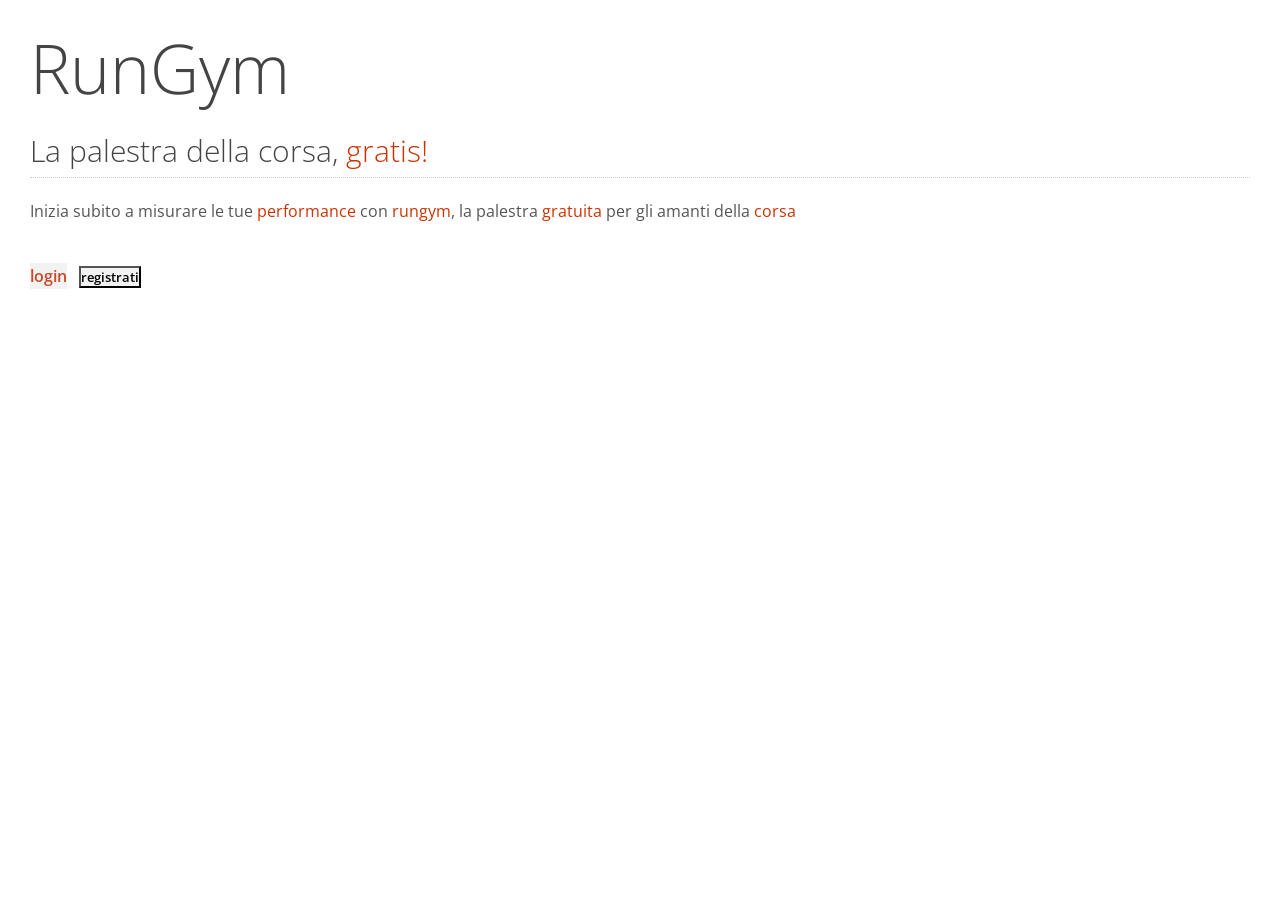
==== source/index.gumby.html @ 916db1a4 "twitter bootstrap mod" ====
<!DOCTYPE html>
<html>
<head>

    <meta charset="utf-8">
    <meta name="viewport" content="width=device-width, initial-scale=1">
    <meta name="keywords" content="rungym, run, allenamento, corsa, training" />
    <meta name="description" content="rungym, your personal trainer" />
    <meta name="author" content="Alessandro De Marchi - ademarchi74@gmail.com" />

    <!-- css ext -->
    <link rel="stylesheet" href="css/ext/gumby.css" type="text/css" />

    <!-- css run -->
    <link rel="stylesheet" href="css/run/style.css" type="text/css"  />

    <!-- maps -->
    <script type="text/javascript" src="http://maps.google.com/maps/api/js?key=AIzaSyCiooBxqdUwWNnhfkHtp7u_B-ehwoyNa6o&sensor=true&libraries=drawing"></script>

    <!-- js library -->
    <script type="text/javascript" src="js/lib/jquery-1.9.1.min.js"></script>
    <script type="text/javascript" src="js/lib/underscore-1.4.4.min.js"></script>
    <script type="text/javascript" src="js/lib/backbone-1.0.0.min.js"></script>
    <script type="text/javascript" src="js/lib/js-model.min.js"></script>
    <script type="text/javascript" src="js/lib/modernizr-2.6.2.min.js"></script>
    <script type="text/javascript" src="js/lib/gumby.min.js"></script>
    <script type="text/javascript" src="js/lib/jquery.validate.min.js"></script>

    <!-- js app -->
    <script type="text/javascript" src="js/app.js"></script>
    <!-- router -->
    <script type="text/javascript" src="js/routers/app.routers.router.js"></script>
    <!-- model -->
    <script type="text/javascript" src="js/models/app.models.user.js"></script>
    <script type="text/javascript" src="js/models/app.models.training.js"></script>
    <script type="text/javascript" src="js/models/app.models.activities.js"></script>
    <!-- view -->
    <script type="text/javascript" src="js/views/app.views.index.js"></script>
    <script type="text/javascript" src="js/views/app.views.login.js"></script>
    <script type="text/javascript" src="js/views/app.views.registration.js"></script>
    <script type="text/javascript" src="js/views/app.views.profile.js"></script>
    <script type="text/javascript" src="js/views/app.views.dashboard.js"></script>
    <script type="text/javascript" src="js/views/app.views.activity.js"></script>
    <script type="text/javascript" src="js/views/app.views.training.js"></script>
    <script type="text/javascript" src="js/views/app.views.send.js"></script>

    <title> rungym - la palestra della corsa </title>

</head>

<body>
    <div id="body">
        <div id="content">
    </div>
    <script type="text/javascript">
        $(function() {
            app.utils.init();
        });
    </script>
</body>
</html>
---- source/css/ext/gumby.css ----
@charset "UTF-8";
@import url(http://fonts.googleapis.com/css?family=Open+Sans:400,300,600,700);
/*
* Gumby Framework Version 2.0
* ---------------------------
* Follow @gumbycss on twitter and spread the love.
* We worked super hard on making this awesome and released it to the web.
* All we ask is you leave this intact. #gumbyisawesome
*
* http://www.gumbyframework.com/
*/
html, body, div, span, applet, object, iframe, h1, h2, h3, h4, h5, h6, p, blockquote, pre, a, abbr, acronym, address, big, cite, code, del, dfn, em, img, ins, kbd, q, s, samp, small, strike, strong, sub, sup, tt, var, b, u, i, center, dl, dt, dd, ol, ul, li, fieldset, form, label, legend, table, caption, tbody, tfoot, thead, tr, th, td, article, aside, canvas, details, embed, figure, figcaption, footer, header, hgroup, menu, nav, output, ruby, section, summary, time, mark, audio, video { margin: 0; padding: 0; border: 0; font: inherit; font-size: 100%; vertical-align: baseline; }

html { line-height: 1; }

ol, ul { list-style: none; }

table { border-collapse: collapse; border-spacing: 0; }

caption, th, td { text-align: left; font-weight: normal; vertical-align: middle; }

q, blockquote { quotes: none; }
q:before, q:after, blockquote:before, blockquote:after { content: ""; content: none; }

a img { border: none; }

article, aside, details, figcaption, figure, footer, header, hgroup, menu, nav, section, summary { display: block; }

* html { font-size: 100%; }

html { font-size: 16px; line-height: 1.625em; }

html * { -webkit-box-sizing: border-box; -moz-box-sizing: border-box; box-sizing: border-box; }

body { background: white; font-family: "Open Sans"; font-weight: 400; color: #555555; position: relative; -webkit-font-smoothing: antialiased; }

.ie9 { font-family: "Open Sans"; }
.ie9 * { font-family: "Open Sans"; }

.hide { display: none; }

.hide.active, .show { display: block; }

.fixed { position: fixed; }
@media only screen and (max-width: 768px) { .fixed { position: relative !important; } }

/* Fonts */
@font-face { font-family: "entypo"; font-style: normal; font-weight: 400; src: url(../fonts/icons/entypo.eot); src: url("../fonts/icons/entypo.eot?#iefix") format("ie9-skip-eot"), url("../fonts/icons/entypo.woff") format("woff"), url("../fonts/icons/entypo.ttf") format("truetype"); }

h1, h2, h3, h4, h5, h6 { font-family: "Open Sans"; font-weight: 300; color: #444444; text-rendering: optimizelegibility; padding-top: 0.273em; line-height: 1.15538em; padding-bottom: 0.273em; }
h1 a, h2 a, h3 a, h4 a, h5 a, h6 a { color: #d04526; }

@media only screen and (max-width: 767px) { h1, h2, h3, h4, h5, h6 { word-wrap: break-word; } }
h1 { font-size: 68px; font-size: 4.25rem; }
h1.xlarge { font-size: 110px; font-size: 6.875rem; }
h1.xxlarge { font-size: 126px; font-size: 7.875rem; }
h1.absurd { font-size: 177px; font-size: 11.0625rem; }

h2 { font-size: 42px; font-size: 2.625rem; }

h3 { font-size: 30px; font-size: 1.875rem; }

h4 { font-size: 26px; font-size: 1.625rem; }

h5 { font-size: 18px; font-size: 1.125rem; }

h6 { font-size: 16px; font-size: 1rem; }

@media only screen and (max-width: 767px) { h1 { font-size: 42px; font-size: 2.625rem; }
  h2 { font-size: 36px; font-size: 2.25rem; } }
.subhead { color: #777; font-weight: normal; margin-bottom: 20px; }

/*=====================================================  	Links & Paragraph styles 	 	======================================================*/
p { font-family: "Open Sans"; font-weight: 400; font-size: 16px; font-size: 1rem; margin-bottom: 13px; line-height: 1.625em; }
p.lead { font-size: 20px; font-size: 1.25rem; margin-bottom: 18px; }
@media only screen and (max-width: 768px) { p { font-size: 17.6px; font-size: 1.1rem; line-height: 1.625em; } }

a { color: #d04526; text-decoration: none; outline: 0; line-height: inherit; }
a:hover { color: #c03d20; }

/*=====================================================
 	Lists 	 ======================================================*/
ul, ol { margin-bottom: 0.273em; }

ul { list-style: none outside; }

ol { list-style: decimal; margin-left: 30px; }

ul.square, ul.circle, ul.disc { margin-left: 25px; }
ul.square { list-style: square outside; }
ul.circle { list-style: circle outside; }
ul.disc { list-style: disc outside; }
ul ul { margin: 4px 0 5px 25px; }

ol ol { margin: 4px 0 5px 30px; }

li { padding-bottom: 0.273em; }

ul.large li { line-height: 21px; }

dl dt { font-weight: bold; font-size: 16px; font-size: 1rem; }

@media only screen and (max-width: 768px) { ul, ol, dl, p { text-align: left; } }
/* Mobile */
em { font-style: italic; line-height: inherit; }

strong { font-weight: 700; line-height: inherit; }

small { font-size: 56.4%; line-height: inherit; }

h1 small, h2 small, h3 small, h4 small, h5 small { color: #777; }

/*	Blockquotes  */
blockquote { line-height: 20px; color: #777; margin: 0 0 18px; padding: 9px 20px 0 19px; border-left: 5px solid #cccccc; }
blockquote p { line-height: 20px; color: #777; }
blockquote cite { display: block; font-size: 12px; font-size: 1.2rem; color: #555555; }
blockquote cite:before { content: "\2014 \0020"; }
blockquote cite a { color: #555555; }
blockquote cite a:visited { color: #555555; }

hr { border: 1px solid #cccccc; clear: both; margin: 16px 0 18px; height: 0; }

abbr, acronym { text-transform: uppercase; font-size: 90%; color: #222; border-bottom: 1px solid #cccccc; cursor: help; }

abbr { text-transform: none; }

/**
	 * Print styles.  Inlined to avoid required HTTP connection: www.phpied.com/delay-loading-your-print-css/ Credit to Paul Irish and HTML5 Boilerplate (html5boilerplate.com) */
@media print { * { background: transparent !important; color: black !important; text-shadow: none !important; filter: none !important; -ms-filter: none !important; }
  /* Black prints faster: sanbeiji.com/archives/953 */
  p a { color: #555555 !important; text-decoration: underline; }
  p a:visited { color: #555555 !important; text-decoration: underline; }
  p a[href]:after { content: " (" attr(href) ")"; }
  abbr[title]:after { content: " (" attr(title) ")"; }
  .ir a:after { content: ""; }
  a[href^="javascript:"]:after, a[href^="#"]:after { content: ""; }
  /* Don't show links for images, or javascript/internal links */
  pre, blockquote { border: 1px solid #999999; page-break-inside: avoid; }
  thead { display: table-header-group; }
  /* css-discuss.incutio.com/wiki/Printing_Tables */
  tr, img { page-break-inside: avoid; }
  @page { margin: 0.5cm; }
  p, h2, h3 { orphans: 3; widows: 3; }
  h2, h3 { page-break-after: avoid; } }
/*=================================================

	+++ LE GRID +++
	A Responsive Grid -- Gumby defaults to a standard 960 grid,
	but you can change it to whatever you'd like.
 ==================================================*/
.container { padding: 0px 20px; }

.row { width: 100%; max-width: 940px; min-width: 320px; margin: 0 auto; }
.row .row { min-width: 0px; }

/* To fix the grid into a different size, set max-width to your desired width */
.column, .columns { margin-left: 2.12766%; float: left; min-height: 1px; position: relative; -webkit-box-sizing: border-box; -moz-box-sizing: border-box; box-sizing: border-box; }

.column:first-child, .columns:first-child, .alpha { margin-left: 0px; }

.column.omega, .columns.omega { float: right; }

/* Column Classes */
.row .one.column, .row .one.columns, .sixteen.colgrid .row .one.columns { width: 6.38298%; }
.row .two.columns { width: 14.89362%; }
.row .three.columns { width: 23.40426%; }
.row .four.columns { width: 31.91489%; }
.row .five.columns { width: 40.42553%; }
.row .six.columns { width: 48.93617%; }
.row .seven.columns { width: 57.44681%; }
.row .eight.columns { width: 65.95745%; }
.row .nine.columns { width: 74.46809%; }
.row .ten.columns { width: 82.97872%; }
.row .eleven.columns { width: 91.48936%; }
.row .twelve.columns { width: 100%; }

/* Push Classes */
.row .push_one { margin-left: 10.6383%; }
.row .push_one:first-child { margin-left: 8.51064%; }
.row .push_two { margin-left: 19.14894%; }
.row .push_two:first-child { margin-left: 17.02128%; }
.row .push_three { margin-left: 27.65957%; }
.row .push_three:first-child { margin-left: 25.53191%; }
.row .push_four { margin-left: 36.17021%; }
.row .push_four:first-child { margin-left: 34.04255%; }
.row .push_five { margin-left: 44.68085%; }
.row .push_five:first-child { margin-left: 42.55319%; }
.row .push_six { margin-left: 53.19149%; }
.row .push_six:first-child { margin-left: 51.06383%; }
.row .push_seven { margin-left: 61.70213%; }
.row .push_seven:first-child { margin-left: 59.57447%; }
.row .push_eight { margin-left: 70.21277%; }
.row .push_eight:first-child { margin-left: 68.08511%; }
.row .push_nine { margin-left: 78.7234%; }
.row .push_nine:first-child { margin-left: 76.59574%; }
.row .push_ten { margin-left: 87.23404%; }
.row .push_ten:first-child { margin-left: 85.10638%; }
.row .push_eleven { margin-left: 95.74468%; }
.row .push_eleven:first-child { margin-left: 93.61702%; }

/* Centered Classes */
.row .one.centered { margin-left: 46.80851%; }
.row .two.centered { margin-left: 42.55319%; }
.row .three.centered { margin-left: 38.29787%; }
.row .four.centered { margin-left: 34.04255%; }
.row .five.centered { margin-left: 29.78723%; }
.row .six.centered { margin-left: 25.53191%; }
.row .seven.centered { margin-left: 21.2766%; }
.row .eight.centered { margin-left: 17.02128%; }
.row .nine.centered { margin-left: 12.76596%; }
.row .ten.centered { margin-left: 8.51064%; }
.row .eleven.centered { margin-left: 4.25532%; }

/* Hybrid Grid Columns */
.sixteen.colgrid .row .one.column, .sixteen.colgrid .row .one.columns { width: 4.25532%; }
.sixteen.colgrid .row .two.columns { width: 10.6383%; }
.sixteen.colgrid .row .three.columns { width: 17.02128%; }
.sixteen.colgrid .row .four.columns { width: 23.40426%; }
.sixteen.colgrid .row .five.columns { width: 29.78723%; }
.sixteen.colgrid .row .six.columns { width: 36.17021%; }
.sixteen.colgrid .row .seven.columns { width: 42.55319%; }
.sixteen.colgrid .row .eight.columns { width: 48.93617%; }
.sixteen.colgrid .row .nine.columns { width: 55.31915%; }
.sixteen.colgrid .row .ten.columns { width: 61.70213%; }
.sixteen.colgrid .row .eleven.columns { width: 68.08511%; }
.sixteen.colgrid .row .twelve.columns { width: 74.46809%; }
.sixteen.colgrid .row .thirteen.columns { width: 80.85106%; }
.sixteen.colgrid .row .fourteen.columns { width: 87.23404%; }
.sixteen.colgrid .row .fifteen.columns { width: 93.61702%; }
.sixteen.colgrid .row .sixteen.columns { width: 100%; }

/* Hybrid Push Classes */
.sixteen.colgrid .row .push_one { margin-left: 8.51064%; }
.sixteen.colgrid .row .push_one:first-child { margin-left: 6.38298%; }
.sixteen.colgrid .row .push_two { margin-left: 14.89362%; }
.sixteen.colgrid .row .push_two:first-child { margin-left: 12.76596%; }
.sixteen.colgrid .row .push_three { margin-left: 21.2766%; }
.sixteen.colgrid .row .push_three:first-child { margin-left: 19.14894%; }
.sixteen.colgrid .row .push_four { margin-left: 27.65957%; }
.sixteen.colgrid .row .push_four:first-child { margin-left: 25.53191%; }
.sixteen.colgrid .row .push_five { margin-left: 34.04255%; }
.sixteen.colgrid .row .push_five:first-child { margin-left: 31.91489%; }
.sixteen.colgrid .row .push_six { margin-left: 40.42553%; }
.sixteen.colgrid .row .push_six:first-child { margin-left: 38.29787%; }
.sixteen.colgrid .row .push_seven { margin-left: 46.80851%; }
.sixteen.colgrid .row .push_seven:first-child { margin-left: 44.68085%; }
.sixteen.colgrid .row .push_eight { margin-left: 53.19149%; }
.sixteen.colgrid .row .push_eight:first-child { margin-left: 51.06383%; }
.sixteen.colgrid .row .push_nine { margin-left: 59.57447%; }
.sixteen.colgrid .row .push_nine:first-child { margin-left: 57.44681%; }
.sixteen.colgrid .row .push_ten { margin-left: 65.95745%; }
.sixteen.colgrid .row .push_ten:first-child { margin-left: 63.82979%; }
.sixteen.colgrid .row .push_eleven { margin-left: 72.34043%; }
.sixteen.colgrid .row .push_eleven:first-child { margin-left: 70.21277%; }
.sixteen.colgrid .row .push_twelve { margin-left: 78.7234%; }
.sixteen.colgrid .row .push_twelve:first-child { margin-left: 76.59574%; }
.sixteen.colgrid .row .push_thirteen { margin-left: 85.10638%; }
.sixteen.colgrid .row .push_thirteen:first-child { margin-left: 82.97872%; }
.sixteen.colgrid .row .push_fourteen { margin-left: 91.48936%; }
.sixteen.colgrid .row .push_fourteen:first-child { margin-left: 89.3617%; }
.sixteen.colgrid .row .push_fifteen { margin-left: 97.87234%; }
.sixteen.colgrid .row .push_fifteen:first-child { margin-left: 95.74468%; }

/* Hybrid Centered Classes */
.sixteen.colgrid .row .one.centered { margin-left: 47.87234%; }
.sixteen.colgrid .row .two.centered { margin-left: 44.68085%; }
.sixteen.colgrid .row .three.centered { margin-left: 41.48936%; }
.sixteen.colgrid .row .four.centered { margin-left: 38.29787%; }
.sixteen.colgrid .row .five.centered { margin-left: 35.10638%; }
.sixteen.colgrid .row .six.centered { margin-left: 31.91489%; }
.sixteen.colgrid .row .seven.centered { margin-left: 28.7234%; }
.sixteen.colgrid .row .eight.centered { margin-left: 25.53191%; }
.sixteen.colgrid .row .nine.centered { margin-left: 22.34043%; }
.sixteen.colgrid .row .ten.centered { margin-left: 19.14894%; }
.sixteen.colgrid .row .eleven.centered { margin-left: 15.95745%; }
.sixteen.colgrid .row .twelve.centered { margin-left: 12.76596%; }
.sixteen.colgrid .row .thirteen.centered { margin-left: 9.57447%; }
.sixteen.colgrid .row .fourteen.centered { margin-left: 6.38298%; }
.sixteen.colgrid .row .fifteen.centered { margin-left: 3.19149%; }

.pull_right { float: right; }

.pull_left { float: left; }

img, object, embed { max-width: 100%; height: auto; }

img { -ms-interpolation-mode: bicubic; }

#map_canvas img, .map_canvas img { max-width: none !important; }

/* Tile Grid */
.tiles { display: block; overflow: hidden; }
.tiles > li { display: block; height: auto; float: left; padding-bottom: 0; }
.tiles.two_up { margin-left: -4%; }
.tiles.two_up > li { margin-left: 4%; width: 46%; }
.tiles.three_up, .tiles.four_up { margin-left: -2%; }
.tiles.three_up > li { margin-left: 2%; width: 31.3%; }
.tiles.four_up > li { margin-left: 2%; width: 23%; }
.tiles.five_up { margin-left: -1.5%; }
.tiles.five_up > li { margin-left: 1.5%; width: 18.5%; }

/* Nicolas Gallagher's micro clearfix */
.clearfix, .row { *zoom: 1; }
.clearfix:after, .row:after { content: ""; display: table; clear: both; }
.clearfix:before, .row:before { content: ""; display: table; }

.valign { display: table; width: 100%; }
.valign > div { display: table-cell; vertical-align: middle; }
.valign ​ > article { display: table-cell; vertical-align: middle; }

/* Mobile */
@media only screen and (max-width: 767px) { body { -webkit-text-size-adjust: none; -ms-text-size-adjust: none; width: 100%; min-width: 0; }
  .container { min-width: 0; margin-left: 0; margin-right: 0; }
  .row { width: 100%; min-width: 0; margin-left: 0; margin-right: 0; }
  .row .row .column, .row .row .columns { padding: 0; }
  .row .centered { margin: 0 !important; }
  .column, .columns { width: auto !important; float: none; margin-left: 0; margin-right: 0; }
  .column:last-child, .columns:last-child { margin-right: 0; float: none; }
  [class*="column"] + [class*="column"]:last-child { float: none; }
  [class*="column"]:before { display: table; }
  [class*="column"]:after { display: table; clear: both; }
  [class^="push_"], [class*="push_"] { margin-left: 0 !important; } }
/*=====================================================
 Navigation (with dropdowns)
 ======================================================*/
.navbar { width: 100%; display: block; margin-bottom: 20px; background: #4a4d50; /* Change this to suit the color theme of your site */ }
.navbar.fixed { top: 0; left: 0; z-index: 99999; }
.navbar a.toggle { display: none; }
.navbar .logo { display: inline-block; margin: 0 2.12766% 0 0; padding: 0; height: 60px; line-height: 58px; }
.navbar .logo a { display: block; padding: 0 0 0 16px; overflow: hidden; height: 60px; line-height: 58px; }
.navbar .logo a.toggle { display: none; }
.navbar ul { display: table; vertical-align: middle; margin: 0; float: none; }
.navbar ul li { display: table-cell; text-align: center; padding-bottom: 0; margin: 0; height: 60px; line-height: 58px; }
.navbar ul li > a { display: block; padding: 0 16px; white-space: nowrap; color: white; text-shadow: 0 1px 2px #191a1b, 0 1px 0 #191a1b; height: 60px; line-height: 58px; font-size: 16px; font-size: 1rem; }
.navbar ul li .btn { border-color: #000101 !important; }
.navbar ul li.field { margin-bottom: 0 !important; margin-right: 0; }
.navbar ul li.field input.search { background: #191a1b; border: none; color: #f2f2f2; }
.navbar ul li:hover > a { position: relative; background: #868d92; z-index: 1000; }
.navbar ul li .dropdown { width: auto; min-width: 0px; max-width: 320px; height: 0; position: absolute; background: #fafafa; overflow: hidden; z-index: 999; }
.navbar ul li:hover .dropdown { min-height: 60px; max-height: 561px; overflow: visible; height: auto; width: 100%; padding: 0; border-top: 1px solid #3e4043; -webkit-box-shadow: 0px 3px 4px rgba(0, 0, 0, 0.3); box-shadow: 0px 3px 4px rgba(0, 0, 0, 0.3); }
.navbar ul a.toggle { display: block; }

.navbar > ul > li > li > a { padding: 0 33px; }

.navbar > ul > li:last-child, .navbar > ul > li:last-child a:hover { border-right: none; }

/**** Navbar positioning for Microsoft's browser who deserves not to be mentioned ****/
.ie7 .navbar > ul { width: auto; }

.ie7 .navbar, .ie7 .navbar > ul > li > a { display: block; }

.ie7 .navbar .logo, .ie7 .navbar ul, .ie7 .navbar ul li { float: left; display: inline-block; }

.ie7 .navbar .logo a { display: block; overflow: hidden; }

.ie7 .navbar > ul > li .field { display: block; padding: 12px 18px 0; width: 80%; }

/******** Pretty Navbar Styles *********/
.pretty.navbar { background-image: -webkit-gradient(linear, 50% 0%, 50% 100%, color-stop(0%, #7b8085), color-stop(100%, #313436)); background-image: -webkit-linear-gradient(#7b8085, #313436); background-image: -moz-linear-gradient(#7b8085, #313436); background-image: -o-linear-gradient(#7b8085, #313436); background-image: linear-gradient(#7b8085, #313436); -webkit-box-shadow: inset 0 1px 1px #7b8085, 0 1px 2px rgba(0, 0, 0, 0.8) !important; /* Remove this line if you dont want a dropshadow on your navigation*/ box-shadow: inset 0 1px 1px #7b8085, 0 1px 2px rgba(0, 0, 0, 0.8) !important; /* Remove this line if you dont want a dropshadow on your navigation*/ }
.pretty.navbar.row { border-radius: 4px; }
.pretty.navbar ul li.field input.search { background-image: -webkit-gradient(linear, 50% 0%, 50% 100%, color-stop(0%, #191a1b), color-stop(100%, #4f5255)); background-image: -webkit-linear-gradient(#191a1b, #4f5255); background-image: -moz-linear-gradient(#191a1b, #4f5255); background-image: -o-linear-gradient(#191a1b, #4f5255); background-image: linear-gradient(#191a1b, #4f5255); border: none; box-shadow: 0 1px 2px #888d91 !important; /* Remove this line if you dont want a dropshadow on your navigation*/ }
.pretty.navbar > ul > li:first-child, .pretty.navbar .pretty.navbar > ul > li:first-child a:hover { box-shadow: none; }

.navbar li .dropdown ul { margin: 0; }
.navbar li .dropdown ul > li { position: relative; display: block; width: 100%; float: left; text-align: left; height: auto; border-radius: none; }
.navbar li .dropdown ul > li a { display: block; padding: 0 20px; color: #d04526; border-bottom: 1px solid #cccccc; text-shadow: none; height: 51px; line-height: 49px; }
.navbar li .dropdown ul > li .dropdown { display: none; background: white; }
.navbar li .dropdown ul > li:hover .dropdown { border-top: none; display: block; position: absolute; z-index: 9999; left: 320px; top: 0px; margin-top: 0; }
.navbar li .dropdown ul li:first-child a { border-radius: 0; }
.navbar li .dropdown ul li a:hover { background: #f2f2f2; }

@media only screen and (min-width: 768px) and (max-width: 939px) { .navbar .logo a { line-height: 0px; }
  .navbar > ul > li > .btn a { padding: 0 10px 0 10px !important; }
  .navbar ul > li .dropdown ul li:hover .dropdown { left: -320px; }
  .navbar .dropdown li { max-width: 320px; word-wrap: break-word; } }
@media only screen and (max-width: 767px) { .navbar { position: relative; border: none; }
  .navbar .logo { float: left; display: inline; }
  .navbar .logo a { line-height: 0; padding-left: 2.12766%; }
  .navbar .logo a img { width: auto; height: inherit; }
  .navbar a.toggle { top: 18%; right: 4%; width: 46px; position: absolute; text-align: center; display: inline-block; color: white; background: #4a4d50; height: 40px; line-height: 38px; -webkit-border-radius: 4px; -moz-border-radius: 4px; -ms-border-radius: 4px; -o-border-radius: 4px; border-radius: 4px; font-size: 30px; font-size: 1.875rem; }
  .navbar a.toggle:hover { background: #565a5d; }
  .navbar a.toggle:active, .navbar a.toggle.active { background: #3e4043; }
  .navbar.pretty a.toggle { border: 1px solid #3e4043; background-image: -webkit-gradient(linear, 50% 0%, 50% 100%, color-stop(0%, #7b8085), color-stop(100%, #4a4d50)); background-image: -webkit-linear-gradient(#7b8085, #4a4d50); background-image: -moz-linear-gradient(#7b8085, #4a4d50); background-image: -o-linear-gradient(#7b8085, #4a4d50); background-image: linear-gradient(#7b8085, #4a4d50); -webkit-box-shadow: inset 0 1px 2px #888d91, inset 0 -1px 1px #565a5d, inset 1px 0 1px #565a5d, inset -1px 0 1px #565a5d, 0 1px 1px #63676a; -moz-box-shadow: inset 0 1px 2px #888d91, inset 0 -1px 1px #565a5d, inset 1px 0 1px #565a5d, inset -1px 0 1px #565a5d, 0 1px 1px #63676a; box-shadow: inset 0 1px 2px #888d91, inset 0 -1px 1px #565a5d, inset 1px 0 1px #565a5d, inset -1px 0 1px #565a5d, 0 1px 1px #63676a; }
  .navbar.pretty a.toggle i { text-shadow: 0 1px 1px #191a1b; }
  .navbar.pretty a.toggle:hover { background-image: -webkit-gradient(linear, 50% 0%, 50% 100%, color-stop(0%, #888d91), color-stop(100%, #565a5d)); background-image: -webkit-linear-gradient(#888d91, #565a5d); background-image: -moz-linear-gradient(#888d91, #565a5d); background-image: -o-linear-gradient(#888d91, #565a5d); background-image: linear-gradient(#888d91, #565a5d); }
  .navbar.pretty a.toggle:active, .navbar.pretty a.toggle.active { background-image: -webkit-gradient(linear, 50% 0%, 50% 100%, color-stop(0%, #3e4043), color-stop(100%, #4a4d50)); background-image: -webkit-linear-gradient(#3e4043, #4a4d50); background-image: -moz-linear-gradient(#3e4043, #4a4d50); background-image: -o-linear-gradient(#3e4043, #4a4d50); background-image: linear-gradient(#3e4043, #4a4d50); -webkit-box-shadow: 0 1px 1px #63676a; -moz-box-shadow: 0 1px 1px #63676a; box-shadow: 0 1px 1px #63676a; }
  .navbar ul { position: absolute; display: block; width: 100% !important; height: 0; max-height: 0; top: 60px; overflow: hidden; text-align: center; background: #3e4043; }
  .navbar ul.active { height: auto; max-height: 600px; z-index: 999999; -webkit-transition-duration: 0.5s; -moz-transition-duration: 0.5s; -o-transition-duration: 0.5s; transition-duration: 0.5s; -webkit-box-shadow: 0 2px 2px #252728; -moz-box-shadow: 0 2px 2px #252728; box-shadow: 0 2px 2px #252728; }
  .navbar ul li { display: block; position: relative; min-height: 60px; max-height: 320px; height: auto; width: 100%; border-right: 0 !important; -webkit-box-shadow: none; box-shadow: none; -webkit-transition-duration: 0.5s; -moz-transition-duration: 0.5s; -o-transition-duration: 0.5s; transition-duration: 0.5s; }
  .navbar ul li .dropdown { width: 100%; max-width: 100%; position: relative; -webkit-box-shadow: none !important; -moz-box-shadow: none !important; box-shadow: none !important; }
  .navbar ul li:hover .dropdown { border-bottom: 1px solid #313436; }
  .navbar ul li:hover .dropdown ul { position: relative; top: 0; background: #36393b; min-height: 60px; max-height: 250px; height: auto; overflow: scroll; -webkit-box-shadow: none !important; -moz-box-shadow: none !important; box-shadow: none !important; -webkit-transition-duration: 0.5s; -moz-transition-duration: 0.5s; -o-transition-duration: 0.5s; transition-duration: 0.5s; }
  .navbar ul li:hover .dropdown ul li { min-height: 50px; border-bottom: #3e4043; }
  .navbar ul li:hover .dropdown ul li a { color: white; border-bottom: 1px solid #313436; }
  .navbar ul li:hover .dropdown ul li a:hover { color: #d04526; }
  .pretty.navbar.row { -webkit-border-radius: 0; -moz-border-radius: 0; -ms-border-radius: 0; -o-border-radius: 0; border-radius: 0; } }
.subnav { display: block; width: auto; overflow: hidden; margin: 0 0 18px 0; padding-top: 4px; }
.subnav li, .subnav dt, .subnav dd { float: left; display: inline; margin-left: 9px; margin-bottom: 4px; }
.subnav li:first-child, .subnav dt:first-child, .subnav dd:first-child { margin-left: 0; }
.subnav dt { color: #999; font-weight: normal; }
.subnav li a, .subnav dd a { color: #05390a; font-size: 15px; text-decoration: none; -webkit-border-radius: 4px; -moz-border-radius: 4px; border-radius: 4px; }
.subnav li.active a, .subnav dd.active a { background: #5dbb73; padding: 5px 9px; text-shadow: 0 1px 1px #77d58e; }

.drawer { position: relative; width: 100%; max-height: 0; background: #222; -webkit-box-shadow: inset 0 -3px 5px black, inset 0 3px 5px black; box-shadow: inset 0 -3px 5px black, inset 0 3px 5px black; overflow: hidden; -webkit-transition-duration: .3s; /* Saf3.2+, Chrome */ -moz-transition-duration: .3s; /* FF4+ */ -ms-transition-duration: .3s; /* IE10 */ -o-transition-duration: .3s; /* Opera 10.5+ */ transition-duration: .3s; }
.drawer.active { height: auto; max-height: 800px; -webkit-transition-duration: .5s; /* Saf3.2+, Chrome */ -moz-transition-duration: .5s; /* FF4+ */ -ms-transition-duration: .5s; /* IE10 */ -o-transition-duration: .5s; /* Opera 10.5+ */ transition-duration: .5s; }

/* Buttons */
.btn, .skiplink { display: inline-block; width: auto; background: #f2f2f2; -webkit-appearance: none; font-family: "Open Sans"; font-weight: 600; padding: 0 !important; text-align: center; }
.btn a, .btn input, .btn button, .skiplink a, .skiplink input, .skiplink button { display: block; padding: 0 18px; color: white; height: 100%; }
.btn input, .btn button, .skiplink input, .skiplink button { background: none; border: none; font-size: 100%; cursor: pointer; }
.btn.xlarge, .skiplink.xlarge { font-size: 30px; font-size: 1.875rem; height: 66px; line-height: 64px; }
.btn.xlarge a, .skiplink.xlarge a { position: relative; padding: 0 30px; }
.btn.xlarge.icon-left a, .skiplink.xlarge.icon-left a { padding-left: 66px; }
.btn.xlarge.icon-left a:before, .skiplink.xlarge.icon-left a:before { left: 20px; }
.btn.xlarge.icon-right a, .skiplink.xlarge.icon-right a { padding-right: 66px; }
.btn.xlarge.icon-right a:after, .skiplink.xlarge.icon-right a:after { right: 20px; }
.btn.large, .skiplink.large { font-size: 26px; font-size: 1.625rem; height: 58px; line-height: 56px; }
.btn.large a, .skiplink.large a { position: relative; padding: 0 26px; }
.btn.large.icon-left a, .skiplink.large.icon-left a { padding-left: 58px; }
.btn.large.icon-left a:before, .skiplink.large.icon-left a:before { left: 17.33333px; }
.btn.large.icon-right a, .skiplink.large.icon-right a { padding-right: 58px; }
.btn.large.icon-right a:after, .skiplink.large.icon-right a:after { right: 17.33333px; }
.btn.medium, .skiplink.medium { font-size: 16px; font-size: 1rem; height: 36px; line-height: 34px; }
.btn.medium a, .skiplink.medium a { position: relative; padding: 0 16px; }
.btn.medium.icon-left a, .skiplink.medium.icon-left a { padding-left: 36px; }
.btn.medium.icon-left a:before, .skiplink.medium.icon-left a:before { left: 10.66667px; }
.btn.medium.icon-right a, .skiplink.medium.icon-right a { padding-right: 36px; }
.btn.medium.icon-right a:after, .skiplink.medium.icon-right a:after { right: 10.66667px; }
.btn.medium a, .skiplink.medium a { padding: 0 18px; }
.btn.small, .skiplink.small { font-size: 10px; font-size: 0.625rem; height: 23px; line-height: 21px; }
.btn.small a, .skiplink.small a { position: relative; padding: 0 10px; }
.btn.small.icon-left a, .skiplink.small.icon-left a { padding-left: 23px; }
.btn.small.icon-left a:before, .skiplink.small.icon-left a:before { left: 6.66667px; }
.btn.small.icon-right a, .skiplink.small.icon-right a { padding-right: 23px; }
.btn.small.icon-right a:after, .skiplink.small.icon-right a:after { right: 6.66667px; }
.btn.small a, .skiplink.small a { padding: 0 10px; }
.btn.oval, .skiplink.oval { -webkit-border-radius: 1000px; -moz-border-radius: 1000px; -ms-border-radius: 1000px; -o-border-radius: 1000px; border-radius: 1000px; }
.btn.pill-left, .skiplink.pill-left { -webkit-border-radius: 500px 0 0 500px; -moz-border-radius: 500px 0 0 500px; -ms-border-radius: 500px 0 0 500px; -o-border-radius: 500px 0 0 500px; border-radius: 500px 0 0 500px; }
.btn.pill-right, .skiplink.pill-right { -webkit-border-radius: 0 500px 500px 0; -moz-border-radius: 0 500px 500px 0; -ms-border-radius: 0 500px 500px 0; -o-border-radius: 0 500px 500px 0; border-radius: 0 500px 500px 0; }
.btn.primary, .skiplink.primary { background: #3085d6; border: 1px solid #3085d6; }
.btn.primary:hover, .skiplink.primary:hover { background: #5b9ede; }
.btn.primary:active, .skiplink.primary:active { background: #236bb0; }
.btn.secondary, .skiplink.secondary { background: #42a35a; border: 1px solid #42a35a; }
.btn.secondary:hover, .skiplink.secondary:hover { background: #5bbd73; }
.btn.secondary:active, .skiplink.secondary:active { background: #337f46; }
.btn.default, .skiplink.default { background: #f2f2f2; border: 1px solid #f2f2f2; color: #555555; border: 1px solid #f2f2f2; }
.btn.default:hover, .skiplink.default:hover { background: white; }
.btn.default:active, .skiplink.default:active { background: #d8d8d8; }
.btn.default:hover, .skiplink.default:hover { border: 1px solid #e5e5e5; }
.btn.default a, .btn.default input, .btn.default button, .skiplink.default a, .skiplink.default input, .skiplink.default button { color: #555555; }
.btn.info, .skiplink.info { background: #4a4d50; border: 1px solid #4a4d50; }
.btn.info:hover, .skiplink.info:hover { background: #63676a; }
.btn.info:active, .skiplink.info:active { background: #313436; }
.btn.danger, .skiplink.danger { background: #ca3838; border: 1px solid #ca3838; }
.btn.danger:hover, .skiplink.danger:hover { background: #d56060; }
.btn.danger:active, .skiplink.danger:active { background: #a32c2c; }
.btn.warning, .skiplink.warning { background: #f6b83f; border: 1px solid #f6b83f; color: #644405; }
.btn.warning:hover, .skiplink.warning:hover { background: #f8ca70; }
.btn.warning:active, .skiplink.warning:active { background: #f4a60e; }
.btn.warning a, .btn.warning input, .btn.warning button, .skiplink.warning a, .skiplink.warning input, .skiplink.warning button { color: #644405; }
.btn.success, .skiplink.success { background: #58c026; border: 1px solid #58c026; }
.btn.success:hover, .skiplink.success:hover { background: #72d940; }
.btn.success:active, .skiplink.success:active { background: #44951e; }
.btn.metro, .metro .btn, .metro .skiplink, .btn.metro:hover, .metro .btn:hover, .metro .skiplink:hover, .skiplink.metro:hover, .btn.metro:active, .metro .btn:active, .metro .skiplink:active, .skiplink.metro:active, .skiplink.metro { -webkit-border-radius: 0; -moz-border-radius: 0; -ms-border-radius: 0; -o-border-radius: 0; border-radius: 0; }
.btn.metro.rounded, .metro .rounded.btn, .metro .rounded.skiplink, .metro .rounded.btn:hover, .metro .rounded.skiplink:hover, .rounded.skiplink.metro:hover, .metro .rounded.btn:active, .metro .rounded.skiplink:active, .rounded.skiplink.metro:active, .skiplink.metro.rounded { -webkit-border-radius: 4px; -moz-border-radius: 4px; -ms-border-radius: 4px; -o-border-radius: 4px; border-radius: 4px; }
.btn.pretty, .pretty .btn, .pretty .skiplink, .btn.pretty:hover, .pretty .btn:hover, .pretty .skiplink:hover, .skiplink.pretty:hover, .btn.pretty:active, .pretty .btn:active, .pretty .skiplink:active, .skiplink.pretty:active, .skiplink.pretty { -webkit-border-radius: 4px; -moz-border-radius: 4px; -ms-border-radius: 4px; -o-border-radius: 4px; border-radius: 4px; }
.btn.pretty.squared, .pretty .squared.btn, .pretty .squared.skiplink, .pretty .squared.btn:hover, .pretty .squared.skiplink:hover, .squared.skiplink.pretty:hover, .pretty .squared.btn:active, .pretty .squared.skiplink:active, .squared.skiplink.pretty:active, .skiplink.pretty.squared { -webkit-border-radius: 0; -moz-border-radius: 0; -ms-border-radius: 0; -o-border-radius: 0; border-radius: 0; }
.btn.pretty.primary, .pretty .primary.btn, .pretty .primary.skiplink, .pretty .primary.btn:hover, .pretty .primary.skiplink:hover, .primary.skiplink.pretty:hover, .pretty .primary.btn:active, .pretty .primary.skiplink:active, .primary.skiplink.pretty:active, .skiplink.pretty.primary { background-image: -webkit-gradient(linear, 50% 0%, 50% 100%, color-stop(0%, #85b7e7), color-stop(100%, #2a85dc)); background-image: -webkit-linear-gradient(#85b7e7, #2a85dc); background-image: -moz-linear-gradient(#85b7e7, #2a85dc); background-image: -o-linear-gradient(#85b7e7, #2a85dc); background-image: linear-gradient(#85b7e7, #2a85dc); box-shadow: inset 0 0 3px #f0f6fc; border: 1px solid #1f5e9b; }
.pretty .primary.btn:hover, .pretty .primary.skiplink:hover, .primary.btn.pretty:hover, .primary.skiplink.pretty:hover, .pretty .primary.btn:hover:active, .pretty .primary.skiplink:hover:active, .skiplink.pretty.primary:hover { background-image: -webkit-gradient(linear, 50% 0%, 50% 100%, color-stop(0%, #a2d4fc), color-stop(100%, #54b2fe)); background-image: -webkit-linear-gradient(#a2d4fc, #54b2fe); background-image: -moz-linear-gradient(#a2d4fc, #54b2fe); background-image: -o-linear-gradient(#a2d4fc, #54b2fe); background-image: linear-gradient(#a2d4fc, #54b2fe); box-shadow: inset 0 0 3px white; border: 1px solid #0e90f8; }
.pretty .primary.btn:active, .pretty .primary.skiplink:active, .pretty .primary.btn:active:hover, .pretty .primary.skiplink:active:hover, .primary.btn.pretty:active, .primary.skiplink.pretty:active, .skiplink.pretty.primary:active { background-image: -webkit-gradient(linear, 50% 0%, 50% 100%, color-stop(0%, #2a85dc), color-stop(100%, #85b7e7)); background-image: -webkit-linear-gradient(#2a85dc, #85b7e7); background-image: -moz-linear-gradient(#2a85dc, #85b7e7); background-image: -o-linear-gradient(#2a85dc, #85b7e7); background-image: linear-gradient(#2a85dc, #85b7e7); box-shadow: inset 0 0 3px white; }
.btn.pretty.primary a, .pretty .primary.btn a, .pretty .primary.skiplink a, .pretty .primary.btn:hover a, .pretty .primary.skiplink:hover a, .primary.skiplink.pretty:hover a, .pretty .primary.btn:active a, .pretty .primary.skiplink:active a, .primary.skiplink.pretty:active a, .btn.pretty.primary input, .pretty .primary.btn input, .pretty .primary.skiplink input, .pretty .primary.btn:hover input, .pretty .primary.skiplink:hover input, .primary.skiplink.pretty:hover input, .pretty .primary.btn:active input, .pretty .primary.skiplink:active input, .primary.skiplink.pretty:active input, .btn.pretty.primary button, .pretty .primary.btn button, .pretty .primary.skiplink button, .pretty .primary.btn:hover button, .pretty .primary.skiplink:hover button, .primary.skiplink.pretty:hover button, .pretty .primary.btn:active button, .pretty .primary.skiplink:active button, .primary.skiplink.pretty:active button, .skiplink.pretty.primary a, .skiplink.pretty.primary input, .skiplink.pretty.primary button { text-shadow: 0 1px 1px #1a5186; }
.btn.pretty.secondary, .pretty .secondary.btn, .pretty .secondary.skiplink, .pretty .secondary.btn:hover, .pretty .secondary.skiplink:hover, .secondary.skiplink.pretty:hover, .pretty .secondary.btn:active, .pretty .secondary.skiplink:active, .secondary.skiplink.pretty:active, .skiplink.pretty.secondary { background-image: -webkit-gradient(linear, 50% 0%, 50% 100%, color-stop(0%, #80cb92), color-stop(100%, #3ca957)); background-image: -webkit-linear-gradient(#80cb92, #3ca957); background-image: -moz-linear-gradient(#80cb92, #3ca957); background-image: -o-linear-gradient(#80cb92, #3ca957); background-image: linear-gradient(#80cb92, #3ca957); box-shadow: inset 0 0 3px #daf0e0; border: 1px solid #2c6d3c; }
.pretty .secondary.btn:hover, .pretty .secondary.skiplink:hover, .secondary.btn.pretty:hover, .secondary.skiplink.pretty:hover, .pretty .secondary.btn:hover:active, .pretty .secondary.skiplink:hover:active, .skiplink.pretty.secondary:hover { background-image: -webkit-gradient(linear, 50% 0%, 50% 100%, color-stop(0%, #a1d3ad), color-stop(100%, #68c07d)); background-image: -webkit-linear-gradient(#a1d3ad, #68c07d); background-image: -moz-linear-gradient(#a1d3ad, #68c07d); background-image: -o-linear-gradient(#a1d3ad, #68c07d); background-image: linear-gradient(#a1d3ad, #68c07d); box-shadow: inset 0 0 3px #f8fcf9; border: 1px solid #469659; }
.pretty .secondary.btn:active, .pretty .secondary.skiplink:active, .pretty .secondary.btn:active:hover, .pretty .secondary.skiplink:active:hover, .secondary.btn.pretty:active, .secondary.skiplink.pretty:active, .skiplink.pretty.secondary:active { background-image: -webkit-gradient(linear, 50% 0%, 50% 100%, color-stop(0%, #3ca957), color-stop(100%, #80cb92)); background-image: -webkit-linear-gradient(#3ca957, #80cb92); background-image: -moz-linear-gradient(#3ca957, #80cb92); background-image: -o-linear-gradient(#3ca957, #80cb92); background-image: linear-gradient(#3ca957, #80cb92); box-shadow: inset 0 0 3px #ecf8ef; }
.btn.pretty.secondary a, .pretty .secondary.btn a, .pretty .secondary.skiplink a, .pretty .secondary.btn:hover a, .pretty .secondary.skiplink:hover a, .secondary.skiplink.pretty:hover a, .pretty .secondary.btn:active a, .pretty .secondary.skiplink:active a, .secondary.skiplink.pretty:active a, .btn.pretty.secondary input, .pretty .secondary.btn input, .pretty .secondary.skiplink input, .pretty .secondary.btn:hover input, .pretty .secondary.skiplink:hover input, .secondary.skiplink.pretty:hover input, .pretty .secondary.btn:active input, .pretty .secondary.skiplink:active input, .secondary.skiplink.pretty:active input, .btn.pretty.secondary button, .pretty .secondary.btn button, .pretty .secondary.skiplink button, .pretty .secondary.btn:hover button, .pretty .secondary.skiplink:hover button, .secondary.skiplink.pretty:hover button, .pretty .secondary.btn:active button, .pretty .secondary.skiplink:active button, .secondary.skiplink.pretty:active button, .skiplink.pretty.secondary a, .skiplink.pretty.secondary input, .skiplink.pretty.secondary button { text-shadow: 0 1px 1px #255a32; }
.btn.pretty.default, .pretty .default.btn, .pretty .default.skiplink, .pretty .default.btn:hover, .pretty .default.skiplink:hover, .default.skiplink.pretty:hover, .pretty .default.btn:active, .pretty .default.skiplink:active, .default.skiplink.pretty:active, .skiplink.pretty.default { background-image: -webkit-gradient(linear, 50% 0%, 50% 100%, color-stop(0%, #ffffff), color-stop(100%, #f3f1f1)); background-image: -webkit-linear-gradient(#ffffff, #f3f1f1); background-image: -moz-linear-gradient(#ffffff, #f3f1f1); background-image: -o-linear-gradient(#ffffff, #f3f1f1); background-image: linear-gradient(#ffffff, #f3f1f1); box-shadow: inset 0 0 3px white; border: 1px solid #cccccc; }
.pretty .default.btn:hover, .pretty .default.skiplink:hover, .default.btn.pretty:hover, .default.skiplink.pretty:hover, .pretty .default.btn:hover:active, .pretty .default.skiplink:hover:active, .skiplink.pretty.default:hover { background-image: -webkit-gradient(linear, 50% 0%, 50% 100%, color-stop(0%, #ffffff), color-stop(100%, #ffffff)); background-image: -webkit-linear-gradient(#ffffff, #ffffff); background-image: -moz-linear-gradient(#ffffff, #ffffff); background-image: -o-linear-gradient(#ffffff, #ffffff); background-image: linear-gradient(#ffffff, #ffffff); box-shadow: inset 0 0 3px white; border: 1px solid #d9d9d9; }
.pretty .default.btn:active, .pretty .default.skiplink:active, .pretty .default.btn:active:hover, .pretty .default.skiplink:active:hover, .default.btn.pretty:active, .default.skiplink.pretty:active, .skiplink.pretty.default:active { background-image: -webkit-gradient(linear, 50% 0%, 50% 100%, color-stop(0%, #f3f1f1), color-stop(100%, #ffffff)); background-image: -webkit-linear-gradient(#f3f1f1, #ffffff); background-image: -moz-linear-gradient(#f3f1f1, #ffffff); background-image: -o-linear-gradient(#f3f1f1, #ffffff); background-image: linear-gradient(#f3f1f1, #ffffff); box-shadow: inset 0 0 3px white; }
.btn.pretty.default a, .pretty .default.btn a, .pretty .default.skiplink a, .pretty .default.btn:hover a, .pretty .default.skiplink:hover a, .default.skiplink.pretty:hover a, .pretty .default.btn:active a, .pretty .default.skiplink:active a, .default.skiplink.pretty:active a, .btn.pretty.default input, .pretty .default.btn input, .pretty .default.skiplink input, .pretty .default.btn:hover input, .pretty .default.skiplink:hover input, .default.skiplink.pretty:hover input, .pretty .default.btn:active input, .pretty .default.skiplink:active input, .default.skiplink.pretty:active input, .btn.pretty.default button, .pretty .default.btn button, .pretty .default.skiplink button, .pretty .default.btn:hover button, .pretty .default.skiplink:hover button, .default.skiplink.pretty:hover button, .pretty .default.btn:active button, .pretty .default.skiplink:active button, .default.skiplink.pretty:active button, .skiplink.pretty.default a, .skiplink.pretty.default input, .skiplink.pretty.default button { text-shadow: 0 1px 1px white; }
.btn.pretty.info, .pretty .info.btn, .pretty .info.skiplink, .pretty .info.btn:hover, .pretty .info.skiplink:hover, .info.skiplink.pretty:hover, .pretty .info.btn:active, .pretty .info.skiplink:active, .info.skiplink.pretty:active, .skiplink.pretty.info { background-image: -webkit-gradient(linear, 50% 0%, 50% 100%, color-stop(0%, #7b8085), color-stop(100%, #464d54)); background-image: -webkit-linear-gradient(#7b8085, #464d54); background-image: -moz-linear-gradient(#7b8085, #464d54); background-image: -o-linear-gradient(#7b8085, #464d54); background-image: linear-gradient(#7b8085, #464d54); box-shadow: inset 0 0 3px #bdc0c2; border: 1px solid #252728; }
.pretty .info.btn:hover, .pretty .info.skiplink:hover, .info.btn.pretty:hover, .info.skiplink.pretty:hover, .pretty .info.btn:hover:active, .pretty .info.skiplink:hover:active, .skiplink.pretty.info:hover { background-image: -webkit-gradient(linear, 50% 0%, 50% 100%, color-stop(0%, #aeb3b6), color-stop(100%, #808e98)); background-image: -webkit-linear-gradient(#aeb3b6, #808e98); background-image: -moz-linear-gradient(#aeb3b6, #808e98); background-image: -o-linear-gradient(#aeb3b6, #808e98); background-image: linear-gradient(#aeb3b6, #808e98); box-shadow: inset 0 0 3px #f1f2f3; border: 1px solid #60676b; }
.pretty .info.btn:active, .pretty .info.skiplink:active, .pretty .info.btn:active:hover, .pretty .info.skiplink:active:hover, .info.btn.pretty:active, .info.skiplink.pretty:active, .skiplink.pretty.info:active { background-image: -webkit-gradient(linear, 50% 0%, 50% 100%, color-stop(0%, #464d54), color-stop(100%, #7b8085)); background-image: -webkit-linear-gradient(#464d54, #7b8085); background-image: -moz-linear-gradient(#464d54, #7b8085); background-image: -o-linear-gradient(#464d54, #7b8085); background-image: linear-gradient(#464d54, #7b8085); box-shadow: inset 0 0 3px #cbcdce; }
.btn.pretty.info a, .pretty .info.btn a, .pretty .info.skiplink a, .pretty .info.btn:hover a, .pretty .info.skiplink:hover a, .info.skiplink.pretty:hover a, .pretty .info.btn:active a, .pretty .info.skiplink:active a, .info.skiplink.pretty:active a, .btn.pretty.info input, .pretty .info.btn input, .pretty .info.skiplink input, .pretty .info.btn:hover input, .pretty .info.skiplink:hover input, .info.skiplink.pretty:hover input, .pretty .info.btn:active input, .pretty .info.skiplink:active input, .info.skiplink.pretty:active input, .btn.pretty.info button, .pretty .info.btn button, .pretty .info.skiplink button, .pretty .info.btn:hover button, .pretty .info.skiplink:hover button, .info.skiplink.pretty:hover button, .pretty .info.btn:active button, .pretty .info.skiplink:active button, .info.skiplink.pretty:active button, .skiplink.pretty.info a, .skiplink.pretty.info input, .skiplink.pretty.info button { text-shadow: 0 1px 1px #191a1b; }
.btn.pretty.danger, .pretty .danger.btn, .pretty .danger.skiplink, .pretty .danger.btn:hover, .pretty .danger.skiplink:hover, .danger.skiplink.pretty:hover, .pretty .danger.btn:active, .pretty .danger.skiplink:active, .danger.skiplink.pretty:active, .skiplink.pretty.danger { background-image: -webkit-gradient(linear, 50% 0%, 50% 100%, color-stop(0%, #df8989), color-stop(100%, #d03232)); background-image: -webkit-linear-gradient(#df8989, #d03232); background-image: -moz-linear-gradient(#df8989, #d03232); background-image: -o-linear-gradient(#df8989, #d03232); background-image: linear-gradient(#df8989, #d03232); box-shadow: inset 0 0 3px #faeded; border: 1px solid #8f2626; }
.pretty .danger.btn:hover, .pretty .danger.skiplink:hover, .danger.btn.pretty:hover, .danger.skiplink.pretty:hover, .pretty .danger.btn:hover:active, .pretty .danger.skiplink:hover:active, .skiplink.pretty.danger:hover { background-image: -webkit-gradient(linear, 50% 0%, 50% 100%, color-stop(0%, #f79696), color-stop(100%, #f64a4a)); background-image: -webkit-linear-gradient(#f79696, #f64a4a); background-image: -moz-linear-gradient(#f79696, #f64a4a); background-image: -o-linear-gradient(#f79696, #f64a4a); background-image: linear-gradient(#f79696, #f64a4a); box-shadow: inset 0 0 3px white; border: 1px solid #e21212; }
.pretty .danger.btn:active, .pretty .danger.skiplink:active, .pretty .danger.btn:active:hover, .pretty .danger.skiplink:active:hover, .danger.btn.pretty:active, .danger.skiplink.pretty:active, .skiplink.pretty.danger:active { background-image: -webkit-gradient(linear, 50% 0%, 50% 100%, color-stop(0%, #d03232), color-stop(100%, #df8989)); background-image: -webkit-linear-gradient(#d03232, #df8989); background-image: -moz-linear-gradient(#d03232, #df8989); background-image: -o-linear-gradient(#d03232, #df8989); background-image: linear-gradient(#d03232, #df8989); box-shadow: inset 0 0 3px white; }
.btn.pretty.danger a, .pretty .danger.btn a, .pretty .danger.skiplink a, .pretty .danger.btn:hover a, .pretty .danger.skiplink:hover a, .danger.skiplink.pretty:hover a, .pretty .danger.btn:active a, .pretty .danger.skiplink:active a, .danger.skiplink.pretty:active a, .btn.pretty.danger input, .pretty .danger.btn input, .pretty .danger.skiplink input, .pretty .danger.btn:hover input, .pretty .danger.skiplink:hover input, .danger.skiplink.pretty:hover input, .pretty .danger.btn:active input, .pretty .danger.skiplink:active input, .danger.skiplink.pretty:active input, .btn.pretty.danger button, .pretty .danger.btn button, .pretty .danger.skiplink button, .pretty .danger.btn:hover button, .pretty .danger.skiplink:hover button, .danger.skiplink.pretty:hover button, .pretty .danger.btn:active button, .pretty .danger.skiplink:active button, .danger.skiplink.pretty:active button, .skiplink.pretty.danger a, .skiplink.pretty.danger input, .skiplink.pretty.danger button { text-shadow: 0 1px 1px #7b2121; }
.btn.pretty.warning, .pretty .warning.btn, .pretty .warning.skiplink, .pretty .warning.btn:hover, .pretty .warning.skiplink:hover, .warning.skiplink.pretty:hover, .pretty .warning.btn:active, .pretty .warning.skiplink:active, .warning.skiplink.pretty:active, .skiplink.pretty.warning { background-image: -webkit-gradient(linear, 50% 0%, 50% 100%, color-stop(0%, #fbdca0), color-stop(100%, #fbba3a)); background-image: -webkit-linear-gradient(#fbdca0, #fbba3a); background-image: -moz-linear-gradient(#fbdca0, #fbba3a); background-image: -o-linear-gradient(#fbdca0, #fbba3a); background-image: linear-gradient(#fbdca0, #fbba3a); box-shadow: inset 0 0 3px white; border: 1px solid #de960a; color: #644405; }
.pretty .warning.btn:hover, .pretty .warning.skiplink:hover, .warning.btn.pretty:hover, .warning.skiplink.pretty:hover, .pretty .warning.btn:hover:active, .pretty .warning.skiplink:hover:active, .skiplink.pretty.warning:hover { background-image: -webkit-gradient(linear, 50% 0%, 50% 100%, color-stop(0%, #feecca), color-stop(100%, #ffd37d)); background-image: -webkit-linear-gradient(#feecca, #ffd37d); background-image: -moz-linear-gradient(#feecca, #ffd37d); background-image: -o-linear-gradient(#feecca, #ffd37d); background-image: linear-gradient(#feecca, #ffd37d); box-shadow: inset 0 0 3px white; border: 1px solid #fcb834; }
.pretty .warning.btn:active, .pretty .warning.skiplink:active, .pretty .warning.btn:active:hover, .pretty .warning.skiplink:active:hover, .warning.btn.pretty:active, .warning.skiplink.pretty:active, .skiplink.pretty.warning:active { background-image: -webkit-gradient(linear, 50% 0%, 50% 100%, color-stop(0%, #fbba3a), color-stop(100%, #fbdca0)); background-image: -webkit-linear-gradient(#fbba3a, #fbdca0); background-image: -moz-linear-gradient(#fbba3a, #fbdca0); background-image: -o-linear-gradient(#fbba3a, #fbdca0); background-image: linear-gradient(#fbba3a, #fbdca0); box-shadow: inset 0 0 3px white; }
.btn.pretty.warning a, .pretty .warning.btn a, .pretty .warning.skiplink a, .pretty .warning.btn:hover a, .pretty .warning.skiplink:hover a, .warning.skiplink.pretty:hover a, .pretty .warning.btn:active a, .pretty .warning.skiplink:active a, .warning.skiplink.pretty:active a, .btn.pretty.warning input, .pretty .warning.btn input, .pretty .warning.skiplink input, .pretty .warning.btn:hover input, .pretty .warning.skiplink:hover input, .warning.skiplink.pretty:hover input, .pretty .warning.btn:active input, .pretty .warning.skiplink:active input, .warning.skiplink.pretty:active input, .btn.pretty.warning button, .pretty .warning.btn button, .pretty .warning.skiplink button, .pretty .warning.btn:hover button, .pretty .warning.skiplink:hover button, .warning.skiplink.pretty:hover button, .pretty .warning.btn:active button, .pretty .warning.skiplink:active button, .warning.skiplink.pretty:active button, .skiplink.pretty.warning a, .skiplink.pretty.warning input, .skiplink.pretty.warning button { text-shadow: 0 1px 1px #fbdca0; }
.btn.pretty.success, .pretty .success.btn, .pretty .success.skiplink, .pretty .success.btn:hover, .pretty .success.skiplink:hover, .success.skiplink.pretty:hover, .pretty .success.btn:active, .pretty .success.skiplink:active, .success.skiplink.pretty:active, .skiplink.pretty.success { background-image: -webkit-gradient(linear, 50% 0%, 50% 100%, color-stop(0%, #91e26a), color-stop(100%, #56c620)); background-image: -webkit-linear-gradient(#91e26a, #56c620); background-image: -moz-linear-gradient(#91e26a, #56c620); background-image: -o-linear-gradient(#91e26a, #56c620); background-image: linear-gradient(#91e26a, #56c620); box-shadow: inset 0 0 3px #e0f7d5; border: 1px solid #3b8019; }
.pretty .success.btn:hover, .pretty .success.skiplink:hover, .success.btn.pretty:hover, .success.skiplink.pretty:hover, .pretty .success.btn:hover:active, .pretty .success.skiplink:hover:active, .skiplink.pretty.success:hover { background-image: -webkit-gradient(linear, 50% 0%, 50% 100%, color-stop(0%, #96e570), color-stop(100%, #64df29)); background-image: -webkit-linear-gradient(#96e570, #64df29); background-image: -moz-linear-gradient(#96e570, #64df29); background-image: -o-linear-gradient(#96e570, #64df29); background-image: linear-gradient(#96e570, #64df29); box-shadow: inset 0 0 3px #e5f9db; border: 1px solid #479f1d; }
.pretty .success.btn:active, .pretty .success.skiplink:active, .pretty .success.btn:active:hover, .pretty .success.skiplink:active:hover, .success.btn.pretty:active, .success.skiplink.pretty:active, .skiplink.pretty.success:active { background-image: -webkit-gradient(linear, 50% 0%, 50% 100%, color-stop(0%, #56c620), color-stop(100%, #91e26a)); background-image: -webkit-linear-gradient(#56c620, #91e26a); background-image: -moz-linear-gradient(#56c620, #91e26a); background-image: -o-linear-gradient(#56c620, #91e26a); background-image: linear-gradient(#56c620, #91e26a); box-shadow: inset 0 0 3px #f0fbea; }
.btn.pretty.success a, .pretty .success.btn a, .pretty .success.skiplink a, .pretty .success.btn:hover a, .pretty .success.skiplink:hover a, .success.skiplink.pretty:hover a, .pretty .success.btn:active a, .pretty .success.skiplink:active a, .success.skiplink.pretty:active a, .btn.pretty.success input, .pretty .success.btn input, .pretty .success.skiplink input, .pretty .success.btn:hover input, .pretty .success.skiplink:hover input, .success.skiplink.pretty:hover input, .pretty .success.btn:active input, .pretty .success.skiplink:active input, .success.skiplink.pretty:active input, .btn.pretty.success button, .pretty .success.btn button, .pretty .success.skiplink button, .pretty .success.btn:hover button, .pretty .success.skiplink:hover button, .success.skiplink.pretty:hover button, .pretty .success.btn:active button, .pretty .success.skiplink:active button, .success.skiplink.pretty:active button, .skiplink.pretty.success a, .skiplink.pretty.success input, .skiplink.pretty.success button { text-shadow: 0 1px 1px #316b15; }

/* Icons */
[class^="icon-"] a:before, [class*=" icon-"] a:before, [class^="icon-"] a:after, [class*=" icon-"] a:after, i[class^="icon-"], i[class*=" icon-"] { font-family: "entypo"; position: absolute; text-decoration: none; zoom: 1; }

i[class^="icon-"], i[class*=" icon-"] { display: inline-block; position: static; min-width: 20px; margin: 0 5px; text-align: center; }

.icon-note.icon-left a:before, .icon-note.icon-right a:after { content: "\266a"; height: inherit; }

i.icon-note:before { content: "\266a"; height: inherit; }

.icon-note-beamed.icon-left a:before, .icon-note-beamed.icon-right a:after { content: "\266b"; height: inherit; }

i.icon-note-beamed:before { content: "\266b"; height: inherit; }

.icon-music.icon-left a:before, .icon-music.icon-right a:after { content: "🎵"; height: inherit; }

i.icon-music:before { content: "🎵"; height: inherit; }

.icon-search.icon-left a:before, .icon-search.icon-right a:after { content: "🔍"; height: inherit; }

i.icon-search:before { content: "🔍"; height: inherit; }

.icon-flashlight.icon-left a:before, .icon-flashlight.icon-right a:after { content: "🔦"; height: inherit; }

i.icon-flashlight:before { content: "🔦"; height: inherit; }

.icon-mail.icon-left a:before, .icon-mail.icon-right a:after { content: "\2709"; height: inherit; }

i.icon-mail:before { content: "\2709"; height: inherit; }

.icon-heart.icon-left a:before, .icon-heart.icon-right a:after { content: "\2665"; height: inherit; }

i.icon-heart:before { content: "\2665"; height: inherit; }

.icon-heart-empty.icon-left a:before, .icon-heart-empty.icon-right a:after { content: "\2661"; height: inherit; }

i.icon-heart-empty:before { content: "\2661"; height: inherit; }

.icon-star.icon-left a:before, .icon-star.icon-right a:after { content: "\2605"; height: inherit; }

i.icon-star:before { content: "\2605"; height: inherit; }

.icon-star-empty.icon-left a:before, .icon-star-empty.icon-right a:after { content: "\2606"; height: inherit; }

i.icon-star-empty:before { content: "\2606"; height: inherit; }

.icon-user.icon-left a:before, .icon-user.icon-right a:after { content: "👤"; height: inherit; }

i.icon-user:before { content: "👤"; height: inherit; }

.icon-users.icon-left a:before, .icon-users.icon-right a:after { content: "👥"; height: inherit; }

i.icon-users:before { content: "👥"; height: inherit; }

.icon-user-add.icon-left a:before, .icon-user-add.icon-right a:after { content: "\e700"; height: inherit; }

i.icon-user-add:before { content: "\e700"; height: inherit; }

.icon-video.icon-left a:before, .icon-video.icon-right a:after { content: "🎬"; height: inherit; }

i.icon-video:before { content: "🎬"; height: inherit; }

.icon-picture.icon-left a:before, .icon-picture.icon-right a:after { content: "🌄"; height: inherit; }

i.icon-picture:before { content: "🌄"; height: inherit; }

.icon-camera.icon-left a:before, .icon-camera.icon-right a:after { content: "📷"; height: inherit; }

i.icon-camera:before { content: "📷"; height: inherit; }

.icon-layout.icon-left a:before, .icon-layout.icon-right a:after { content: "\268f"; height: inherit; }

i.icon-layout:before { content: "\268f"; height: inherit; }

.icon-menu.icon-left a:before, .icon-menu.icon-right a:after { content: "\2630"; height: inherit; }

i.icon-menu:before { content: "\2630"; height: inherit; }

.icon-check.icon-left a:before, .icon-check.icon-right a:after { content: "\2713"; height: inherit; }

i.icon-check:before { content: "\2713"; height: inherit; }

.icon-cancel.icon-left a:before, .icon-cancel.icon-right a:after { content: "\2715"; height: inherit; }

i.icon-cancel:before { content: "\2715"; height: inherit; }

.icon-cancel-circled.icon-left a:before, .icon-cancel-circled.icon-right a:after { content: "\2716"; height: inherit; }

i.icon-cancel-circled:before { content: "\2716"; height: inherit; }

.icon-cancel-squared.icon-left a:before, .icon-cancel-squared.icon-right a:after { content: "\274e"; height: inherit; }

i.icon-cancel-squared:before { content: "\274e"; height: inherit; }

.icon-plus.icon-left a:before, .icon-plus.icon-right a:after { content: "\2b"; height: inherit; }

i.icon-plus:before { content: "\2b"; height: inherit; }

.icon-plus-circled.icon-left a:before, .icon-plus-circled.icon-right a:after { content: "\2795"; height: inherit; }

i.icon-plus-circled:before { content: "\2795"; height: inherit; }

.icon-plus-squared.icon-left a:before, .icon-plus-squared.icon-right a:after { content: "\229e"; height: inherit; }

i.icon-plus-squared:before { content: "\229e"; height: inherit; }

.icon-minus.icon-left a:before, .icon-minus.icon-right a:after { content: "\2d"; height: inherit; }

i.icon-minus:before { content: "\2d"; height: inherit; }

.icon-minus-circled.icon-left a:before, .icon-minus-circled.icon-right a:after { content: "\2796"; height: inherit; }

i.icon-minus-circled:before { content: "\2796"; height: inherit; }

.icon-minus-squared.icon-left a:before, .icon-minus-squared.icon-right a:after { content: "\229f"; height: inherit; }

i.icon-minus-squared:before { content: "\229f"; height: inherit; }

.icon-help.icon-left a:before, .icon-help.icon-right a:after { content: "\2753"; height: inherit; }

i.icon-help:before { content: "\2753"; height: inherit; }

.icon-help-circled.icon-left a:before, .icon-help-circled.icon-right a:after { content: "\e704"; height: inherit; }

i.icon-help-circled:before { content: "\e704"; height: inherit; }

.icon-info.icon-left a:before, .icon-info.icon-right a:after { content: "\2139"; height: inherit; }

i.icon-info:before { content: "\2139"; height: inherit; }

.icon-info-circled.icon-left a:before, .icon-info-circled.icon-right a:after { content: "\e705"; height: inherit; }

i.icon-info-circled:before { content: "\e705"; height: inherit; }

.icon-back.icon-left a:before, .icon-back.icon-right a:after { content: "🔙"; height: inherit; }

i.icon-back:before { content: "🔙"; height: inherit; }

.icon-home.icon-left a:before, .icon-home.icon-right a:after { content: "\2302"; height: inherit; }

i.icon-home:before { content: "\2302"; height: inherit; }

.icon-link.icon-left a:before, .icon-link.icon-right a:after { content: "🔗"; height: inherit; }

i.icon-link:before { content: "🔗"; height: inherit; }

.icon-attach.icon-left a:before, .icon-attach.icon-right a:after { content: "📎"; height: inherit; }

i.icon-attach:before { content: "📎"; height: inherit; }

.icon-lock.icon-left a:before, .icon-lock.icon-right a:after { content: "🔒"; height: inherit; }

i.icon-lock:before { content: "🔒"; height: inherit; }

.icon-lock-open.icon-left a:before, .icon-lock-open.icon-right a:after { content: "🔓"; height: inherit; }

i.icon-lock-open:before { content: "🔓"; height: inherit; }

.icon-eye.icon-left a:before, .icon-eye.icon-right a:after { content: "\e70a"; height: inherit; }

i.icon-eye:before { content: "\e70a"; height: inherit; }

.icon-tag.icon-left a:before, .icon-tag.icon-right a:after { content: "\e70c"; height: inherit; }

i.icon-tag:before { content: "\e70c"; height: inherit; }

.icon-bookmark.icon-left a:before, .icon-bookmark.icon-right a:after { content: "🔖"; height: inherit; }

i.icon-bookmark:before { content: "🔖"; height: inherit; }

.icon-bookmarks.icon-left a:before, .icon-bookmarks.icon-right a:after { content: "📑"; height: inherit; }

i.icon-bookmarks:before { content: "📑"; height: inherit; }

.icon-flag.icon-left a:before, .icon-flag.icon-right a:after { content: "\2691"; height: inherit; }

i.icon-flag:before { content: "\2691"; height: inherit; }

.icon-thumbs-up.icon-left a:before, .icon-thumbs-up.icon-right a:after { content: "👍"; height: inherit; }

i.icon-thumbs-up:before { content: "👍"; height: inherit; }

.icon-thumbs-down.icon-left a:before, .icon-thumbs-down.icon-right a:after { content: "👎"; height: inherit; }

i.icon-thumbs-down:before { content: "👎"; height: inherit; }

.icon-download.icon-left a:before, .icon-download.icon-right a:after { content: "📥"; height: inherit; }

i.icon-download:before { content: "📥"; height: inherit; }

.icon-upload.icon-left a:before, .icon-upload.icon-right a:after { content: "📤"; height: inherit; }

i.icon-upload:before { content: "📤"; height: inherit; }

.icon-upload-cloud.icon-left a:before, .icon-upload-cloud.icon-right a:after { content: "\e711"; height: inherit; }

i.icon-upload-cloud:before { content: "\e711"; height: inherit; }

.icon-reply.icon-left a:before, .icon-reply.icon-right a:after { content: "\e712"; height: inherit; }

i.icon-reply:before { content: "\e712"; height: inherit; }

.icon-reply-all.icon-left a:before, .icon-reply-all.icon-right a:after { content: "\e713"; height: inherit; }

i.icon-reply-all:before { content: "\e713"; height: inherit; }

.icon-forward.icon-left a:before, .icon-forward.icon-right a:after { content: "\27a6"; height: inherit; }

i.icon-forward:before { content: "\27a6"; height: inherit; }

.icon-quote.icon-left a:before, .icon-quote.icon-right a:after { content: "\275e"; height: inherit; }

i.icon-quote:before { content: "\275e"; height: inherit; }

.icon-code.icon-left a:before, .icon-code.icon-right a:after { content: "\e714"; height: inherit; }

i.icon-code:before { content: "\e714"; height: inherit; }

.icon-export.icon-left a:before, .icon-export.icon-right a:after { content: "\e715"; height: inherit; }

i.icon-export:before { content: "\e715"; height: inherit; }

.icon-pencil.icon-left a:before, .icon-pencil.icon-right a:after { content: "\270e"; height: inherit; }

i.icon-pencil:before { content: "\270e"; height: inherit; }

.icon-feather.icon-left a:before, .icon-feather.icon-right a:after { content: "\2712"; height: inherit; }

i.icon-feather:before { content: "\2712"; height: inherit; }

.icon-print.icon-left a:before, .icon-print.icon-right a:after { content: "\e716"; height: inherit; }

i.icon-print:before { content: "\e716"; height: inherit; }

.icon-retweet.icon-left a:before, .icon-retweet.icon-right a:after { content: "\e717"; height: inherit; }

i.icon-retweet:before { content: "\e717"; height: inherit; }

.icon-keyboard.icon-left a:before, .icon-keyboard.icon-right a:after { content: "\2328"; height: inherit; }

i.icon-keyboard:before { content: "\2328"; height: inherit; }

.icon-comment.icon-left a:before, .icon-comment.icon-right a:after { content: "\e718"; height: inherit; }

i.icon-comment:before { content: "\e718"; height: inherit; }

.icon-chat.icon-left a:before, .icon-chat.icon-right a:after { content: "\e720"; height: inherit; }

i.icon-chat:before { content: "\e720"; height: inherit; }

.icon-bell.icon-left a:before, .icon-bell.icon-right a:after { content: "🔔"; height: inherit; }

i.icon-bell:before { content: "🔔"; height: inherit; }

.icon-attention.icon-left a:before, .icon-attention.icon-right a:after { content: "\26a0"; height: inherit; }

i.icon-attention:before { content: "\26a0"; height: inherit; }

.icon-alert.icon-left a:before, .icon-alert.icon-right a:after { content: "💥"; height: inherit; }

i.icon-alert:before { content: "💥"; height: inherit; }

.icon-vcard.icon-left a:before, .icon-vcard.icon-right a:after { content: "\e722"; height: inherit; }

i.icon-vcard:before { content: "\e722"; height: inherit; }

.icon-address.icon-left a:before, .icon-address.icon-right a:after { content: "\e723"; height: inherit; }

i.icon-address:before { content: "\e723"; height: inherit; }

.icon-location.icon-left a:before, .icon-location.icon-right a:after { content: "\e724"; height: inherit; }

i.icon-location:before { content: "\e724"; height: inherit; }

.icon-map.icon-left a:before, .icon-map.icon-right a:after { content: "\e727"; height: inherit; }

i.icon-map:before { content: "\e727"; height: inherit; }

.icon-direction.icon-left a:before, .icon-direction.icon-right a:after { content: "\27a2"; height: inherit; }

i.icon-direction:before { content: "\27a2"; height: inherit; }

.icon-compass.icon-left a:before, .icon-compass.icon-right a:after { content: "\e728"; height: inherit; }

i.icon-compass:before { content: "\e728"; height: inherit; }

.icon-cup.icon-left a:before, .icon-cup.icon-right a:after { content: "\2615"; height: inherit; }

i.icon-cup:before { content: "\2615"; height: inherit; }

.icon-trash.icon-left a:before, .icon-trash.icon-right a:after { content: "\e729"; height: inherit; }

i.icon-trash:before { content: "\e729"; height: inherit; }

.icon-doc.icon-left a:before, .icon-doc.icon-right a:after { content: "\e730"; height: inherit; }

i.icon-doc:before { content: "\e730"; height: inherit; }

.icon-docs.icon-left a:before, .icon-docs.icon-right a:after { content: "\e736"; height: inherit; }

i.icon-docs:before { content: "\e736"; height: inherit; }

.icon-doc-landscape.icon-left a:before, .icon-doc-landscape.icon-right a:after { content: "\e737"; height: inherit; }

i.icon-doc-landscape:before { content: "\e737"; height: inherit; }

.icon-doc-text.icon-left a:before, .icon-doc-text.icon-right a:after { content: "📄"; height: inherit; }

i.icon-doc-text:before { content: "📄"; height: inherit; }

.icon-doc-text-inv.icon-left a:before, .icon-doc-text-inv.icon-right a:after { content: "\e731"; height: inherit; }

i.icon-doc-text-inv:before { content: "\e731"; height: inherit; }

.icon-newspaper.icon-left a:before, .icon-newspaper.icon-right a:after { content: "📰"; height: inherit; }

i.icon-newspaper:before { content: "📰"; height: inherit; }

.icon-book-open.icon-left a:before, .icon-book-open.icon-right a:after { content: "📖"; height: inherit; }

i.icon-book-open:before { content: "📖"; height: inherit; }

.icon-book.icon-left a:before, .icon-book.icon-right a:after { content: "📕"; height: inherit; }

i.icon-book:before { content: "📕"; height: inherit; }

.icon-folder.icon-left a:before, .icon-folder.icon-right a:after { content: "📁"; height: inherit; }

i.icon-folder:before { content: "📁"; height: inherit; }

.icon-archive.icon-left a:before, .icon-archive.icon-right a:after { content: "\e738"; height: inherit; }

i.icon-archive:before { content: "\e738"; height: inherit; }

.icon-box.icon-left a:before, .icon-box.icon-right a:after { content: "📦"; height: inherit; }

i.icon-box:before { content: "📦"; height: inherit; }

.icon-rss.icon-left a:before, .icon-rss.icon-right a:after { content: "\e73a"; height: inherit; }

i.icon-rss:before { content: "\e73a"; height: inherit; }

.icon-phone.icon-left a:before, .icon-phone.icon-right a:after { content: "📞"; height: inherit; }

i.icon-phone:before { content: "📞"; height: inherit; }

.icon-cog.icon-left a:before, .icon-cog.icon-right a:after { content: "\2699"; height: inherit; }

i.icon-cog:before { content: "\2699"; height: inherit; }

.icon-tools.icon-left a:before, .icon-tools.icon-right a:after { content: "\2692"; height: inherit; }

i.icon-tools:before { content: "\2692"; height: inherit; }

.icon-share.icon-left a:before, .icon-share.icon-right a:after { content: "\e73c"; height: inherit; }

i.icon-share:before { content: "\e73c"; height: inherit; }

.icon-shareable.icon-left a:before, .icon-shareable.icon-right a:after { content: "\e73e"; height: inherit; }

i.icon-shareable:before { content: "\e73e"; height: inherit; }

.icon-basket.icon-left a:before, .icon-basket.icon-right a:after { content: "\e73d"; height: inherit; }

i.icon-basket:before { content: "\e73d"; height: inherit; }

.icon-bag.icon-left a:before, .icon-bag.icon-right a:after { content: "👜"; height: inherit; }

i.icon-bag:before { content: "👜"; height: inherit; }

.icon-calendar.icon-left a:before, .icon-calendar.icon-right a:after { content: "📅"; height: inherit; }

i.icon-calendar:before { content: "📅"; height: inherit; }

.icon-login.icon-left a:before, .icon-login.icon-right a:after { content: "\e740"; height: inherit; }

i.icon-login:before { content: "\e740"; height: inherit; }

.icon-logout.icon-left a:before, .icon-logout.icon-right a:after { content: "\e741"; height: inherit; }

i.icon-logout:before { content: "\e741"; height: inherit; }

.icon-mic.icon-left a:before, .icon-mic.icon-right a:after { content: "🎤"; height: inherit; }

i.icon-mic:before { content: "🎤"; height: inherit; }

.icon-mute.icon-left a:before, .icon-mute.icon-right a:after { content: "🔇"; height: inherit; }

i.icon-mute:before { content: "🔇"; height: inherit; }

.icon-sound.icon-left a:before, .icon-sound.icon-right a:after { content: "🔊"; height: inherit; }

i.icon-sound:before { content: "🔊"; height: inherit; }

.icon-volume.icon-left a:before, .icon-volume.icon-right a:after { content: "\e742"; height: inherit; }

i.icon-volume:before { content: "\e742"; height: inherit; }

.icon-clock.icon-left a:before, .icon-clock.icon-right a:after { content: "🕔"; height: inherit; }

i.icon-clock:before { content: "🕔"; height: inherit; }

.icon-hourglass.icon-left a:before, .icon-hourglass.icon-right a:after { content: "\23f3"; height: inherit; }

i.icon-hourglass:before { content: "\23f3"; height: inherit; }

.icon-lamp.icon-left a:before, .icon-lamp.icon-right a:after { content: "💡"; height: inherit; }

i.icon-lamp:before { content: "💡"; height: inherit; }

.icon-light-down.icon-left a:before, .icon-light-down.icon-right a:after { content: "🔅"; height: inherit; }

i.icon-light-down:before { content: "🔅"; height: inherit; }

.icon-light-up.icon-left a:before, .icon-light-up.icon-right a:after { content: "🔆"; height: inherit; }

i.icon-light-up:before { content: "🔆"; height: inherit; }

.icon-adjust.icon-left a:before, .icon-adjust.icon-right a:after { content: "\25d1"; height: inherit; }

i.icon-adjust:before { content: "\25d1"; height: inherit; }

.icon-block.icon-left a:before, .icon-block.icon-right a:after { content: "🚫"; height: inherit; }

i.icon-block:before { content: "🚫"; height: inherit; }

.icon-resize-full.icon-left a:before, .icon-resize-full.icon-right a:after { content: "\e744"; height: inherit; }

i.icon-resize-full:before { content: "\e744"; height: inherit; }

.icon-resize-small.icon-left a:before, .icon-resize-small.icon-right a:after { content: "\e746"; height: inherit; }

i.icon-resize-small:before { content: "\e746"; height: inherit; }

.icon-popup.icon-left a:before, .icon-popup.icon-right a:after { content: "\e74c"; height: inherit; }

i.icon-popup:before { content: "\e74c"; height: inherit; }

.icon-publish.icon-left a:before, .icon-publish.icon-right a:after { content: "\e74d"; height: inherit; }

i.icon-publish:before { content: "\e74d"; height: inherit; }

.icon-window.icon-left a:before, .icon-window.icon-right a:after { content: "\e74e"; height: inherit; }

i.icon-window:before { content: "\e74e"; height: inherit; }

.icon-arrow-combo.icon-left a:before, .icon-arrow-combo.icon-right a:after { content: "\e74f"; height: inherit; }

i.icon-arrow-combo:before { content: "\e74f"; height: inherit; }

.icon-down-circled.icon-left a:before, .icon-down-circled.icon-right a:after { content: "\e758"; height: inherit; }

i.icon-down-circled:before { content: "\e758"; height: inherit; }

.icon-left-circled.icon-left a:before, .icon-left-circled.icon-right a:after { content: "\e759"; height: inherit; }

i.icon-left-circled:before { content: "\e759"; height: inherit; }

.icon-right-circled.icon-left a:before, .icon-right-circled.icon-right a:after { content: "\e75a"; height: inherit; }

i.icon-right-circled:before { content: "\e75a"; height: inherit; }

.icon-up-circled.icon-left a:before, .icon-up-circled.icon-right a:after { content: "\e75b"; height: inherit; }

i.icon-up-circled:before { content: "\e75b"; height: inherit; }

.icon-down-open.icon-left a:before, .icon-down-open.icon-right a:after { content: "\e75c"; height: inherit; }

i.icon-down-open:before { content: "\e75c"; height: inherit; }

.icon-left-open.icon-left a:before, .icon-left-open.icon-right a:after { content: "\e75d"; height: inherit; }

i.icon-left-open:before { content: "\e75d"; height: inherit; }

.icon-right-open.icon-left a:before, .icon-right-open.icon-right a:after { content: "\e75e"; height: inherit; }

i.icon-right-open:before { content: "\e75e"; height: inherit; }

.icon-up-open.icon-left a:before, .icon-up-open.icon-right a:after { content: "\e75f"; height: inherit; }

i.icon-up-open:before { content: "\e75f"; height: inherit; }

.icon-down-open-mini.icon-left a:before, .icon-down-open-mini.icon-right a:after { content: "\e760"; height: inherit; }

i.icon-down-open-mini:before { content: "\e760"; height: inherit; }

.icon-left-open-mini.icon-left a:before, .icon-left-open-mini.icon-right a:after { content: "\e761"; height: inherit; }

i.icon-left-open-mini:before { content: "\e761"; height: inherit; }

.icon-right-open-mini.icon-left a:before, .icon-right-open-mini.icon-right a:after { content: "\e762"; height: inherit; }

i.icon-right-open-mini:before { content: "\e762"; height: inherit; }

.icon-up-open-mini.icon-left a:before, .icon-up-open-mini.icon-right a:after { content: "\e763"; height: inherit; }

i.icon-up-open-mini:before { content: "\e763"; height: inherit; }

.icon-down-open-big.icon-left a:before, .icon-down-open-big.icon-right a:after { content: "\e764"; height: inherit; }

i.icon-down-open-big:before { content: "\e764"; height: inherit; }

.icon-left-open-big.icon-left a:before, .icon-left-open-big.icon-right a:after { content: "\e765"; height: inherit; }

i.icon-left-open-big:before { content: "\e765"; height: inherit; }

.icon-right-open-big.icon-left a:before, .icon-right-open-big.icon-right a:after { content: "\e766"; height: inherit; }

i.icon-right-open-big:before { content: "\e766"; height: inherit; }

.icon-up-open-big.icon-left a:before, .icon-up-open-big.icon-right a:after { content: "\e767"; height: inherit; }

i.icon-up-open-big:before { content: "\e767"; height: inherit; }

.icon-down.icon-left a:before, .icon-down.icon-right a:after { content: "\2b07"; height: inherit; }

i.icon-down:before { content: "\2b07"; height: inherit; }

.icon-arrow-left.icon-left a:before, .icon-arrow-left.icon-right a:after { content: "\2b05"; height: inherit; }

i.icon-arrow-left:before { content: "\2b05"; height: inherit; }

.icon-arrow-right.icon-left a:before, .icon-arrow-right.icon-right a:after { content: "\27a1"; height: inherit; }

i.icon-arrow-right:before { content: "\27a1"; height: inherit; }

.icon-up.icon-left a:before, .icon-up.icon-right a:after { content: "\2b06"; height: inherit; }

i.icon-up:before { content: "\2b06"; height: inherit; }

.icon-down-dir.icon-left a:before, .icon-down-dir.icon-right a:after { content: "\25be"; height: inherit; }

i.icon-down-dir:before { content: "\25be"; height: inherit; }

.icon-left-dir.icon-left a:before, .icon-left-dir.icon-right a:after { content: "\25c2"; height: inherit; }

i.icon-left-dir:before { content: "\25c2"; height: inherit; }

.icon-right-dir.icon-left a:before, .icon-right-dir.icon-right a:after { content: "\25b8"; height: inherit; }

i.icon-right-dir:before { content: "\25b8"; height: inherit; }

.icon-up-dir.icon-left a:before, .icon-up-dir.icon-right a:after { content: "\25b4"; height: inherit; }

i.icon-up-dir:before { content: "\25b4"; height: inherit; }

.icon-down-bold.icon-left a:before, .icon-down-bold.icon-right a:after { content: "\e4b0"; height: inherit; }

i.icon-down-bold:before { content: "\e4b0"; height: inherit; }

.icon-left-bold.icon-left a:before, .icon-left-bold.icon-right a:after { content: "\e4ad"; height: inherit; }

i.icon-left-bold:before { content: "\e4ad"; height: inherit; }

.icon-right-bold.icon-left a:before, .icon-right-bold.icon-right a:after { content: "\e4ae"; height: inherit; }

i.icon-right-bold:before { content: "\e4ae"; height: inherit; }

.icon-up-bold.icon-left a:before, .icon-up-bold.icon-right a:after { content: "\e4af"; height: inherit; }

i.icon-up-bold:before { content: "\e4af"; height: inherit; }

.icon-down-thin.icon-left a:before, .icon-down-thin.icon-right a:after { content: "\2193"; height: inherit; }

i.icon-down-thin:before { content: "\2193"; height: inherit; }

.icon-left-thin.icon-left a:before, .icon-left-thin.icon-right a:after { content: "\2190"; height: inherit; }

i.icon-left-thin:before { content: "\2190"; height: inherit; }

.icon-right-thin.icon-left a:before, .icon-right-thin.icon-right a:after { content: "\2192"; height: inherit; }

i.icon-right-thin:before { content: "\2192"; height: inherit; }

.icon-up-thin.icon-left a:before, .icon-up-thin.icon-right a:after { content: "\2191"; height: inherit; }

i.icon-up-thin:before { content: "\2191"; height: inherit; }

.icon-ccw.icon-left a:before, .icon-ccw.icon-right a:after { content: "\27f2"; height: inherit; }

i.icon-ccw:before { content: "\27f2"; height: inherit; }

.icon-cw.icon-left a:before, .icon-cw.icon-right a:after { content: "\27f3"; height: inherit; }

i.icon-cw:before { content: "\27f3"; height: inherit; }

.icon-arrows-ccw.icon-left a:before, .icon-arrows-ccw.icon-right a:after { content: "🔄"; height: inherit; }

i.icon-arrows-ccw:before { content: "🔄"; height: inherit; }

.icon-level-down.icon-left a:before, .icon-level-down.icon-right a:after { content: "\21b3"; height: inherit; }

i.icon-level-down:before { content: "\21b3"; height: inherit; }

.icon-level-up.icon-left a:before, .icon-level-up.icon-right a:after { content: "\21b0"; height: inherit; }

i.icon-level-up:before { content: "\21b0"; height: inherit; }

.icon-shuffle.icon-left a:before, .icon-shuffle.icon-right a:after { content: "🔀"; height: inherit; }

i.icon-shuffle:before { content: "🔀"; height: inherit; }

.icon-loop.icon-left a:before, .icon-loop.icon-right a:after { content: "🔁"; height: inherit; }

i.icon-loop:before { content: "🔁"; height: inherit; }

.icon-switch.icon-left a:before, .icon-switch.icon-right a:after { content: "\21c6"; height: inherit; }

i.icon-switch:before { content: "\21c6"; height: inherit; }

.icon-play.icon-left a:before, .icon-play.icon-right a:after { content: "\25b6"; height: inherit; }

i.icon-play:before { content: "\25b6"; height: inherit; }

.icon-stop.icon-left a:before, .icon-stop.icon-right a:after { content: "\25a0"; height: inherit; }

i.icon-stop:before { content: "\25a0"; height: inherit; }

.icon-pause.icon-left a:before, .icon-pause.icon-right a:after { content: "\2389"; height: inherit; }

i.icon-pause:before { content: "\2389"; height: inherit; }

.icon-record.icon-left a:before, .icon-record.icon-right a:after { content: "\26ab"; height: inherit; }

i.icon-record:before { content: "\26ab"; height: inherit; }

.icon-to-end.icon-left a:before, .icon-to-end.icon-right a:after { content: "\23ed"; height: inherit; }

i.icon-to-end:before { content: "\23ed"; height: inherit; }

.icon-to-start.icon-left a:before, .icon-to-start.icon-right a:after { content: "\23ee"; height: inherit; }

i.icon-to-start:before { content: "\23ee"; height: inherit; }

.icon-fast-forward.icon-left a:before, .icon-fast-forward.icon-right a:after { content: "\23e9"; height: inherit; }

i.icon-fast-forward:before { content: "\23e9"; height: inherit; }

.icon-fast-backward.icon-left a:before, .icon-fast-backward.icon-right a:after { content: "\23ea"; height: inherit; }

i.icon-fast-backward:before { content: "\23ea"; height: inherit; }

.icon-progress-0.icon-left a:before, .icon-progress-0.icon-right a:after { content: "\e768"; height: inherit; }

i.icon-progress-0:before { content: "\e768"; height: inherit; }

.icon-progress-1.icon-left a:before, .icon-progress-1.icon-right a:after { content: "\e769"; height: inherit; }

i.icon-progress-1:before { content: "\e769"; height: inherit; }

.icon-progress-2.icon-left a:before, .icon-progress-2.icon-right a:after { content: "\e76a"; height: inherit; }

i.icon-progress-2:before { content: "\e76a"; height: inherit; }

.icon-progress-3.icon-left a:before, .icon-progress-3.icon-right a:after { content: "\e76b"; height: inherit; }

i.icon-progress-3:before { content: "\e76b"; height: inherit; }

.icon-target.icon-left a:before, .icon-target.icon-right a:after { content: "🎯"; height: inherit; }

i.icon-target:before { content: "🎯"; height: inherit; }

.icon-palette.icon-left a:before, .icon-palette.icon-right a:after { content: "🎨"; height: inherit; }

i.icon-palette:before { content: "🎨"; height: inherit; }

.icon-list.icon-left a:before, .icon-list.icon-right a:after { content: "\e005"; height: inherit; }

i.icon-list:before { content: "\e005"; height: inherit; }

.icon-list-add.icon-left a:before, .icon-list-add.icon-right a:after { content: "\e003"; height: inherit; }

i.icon-list-add:before { content: "\e003"; height: inherit; }

.icon-signal.icon-left a:before, .icon-signal.icon-right a:after { content: "📶"; height: inherit; }

i.icon-signal:before { content: "📶"; height: inherit; }

.icon-trophy.icon-left a:before, .icon-trophy.icon-right a:after { content: "🏆"; height: inherit; }

i.icon-trophy:before { content: "🏆"; height: inherit; }

.icon-battery.icon-left a:before, .icon-battery.icon-right a:after { content: "🔋"; height: inherit; }

i.icon-battery:before { content: "🔋"; height: inherit; }

.icon-back-in-time.icon-left a:before, .icon-back-in-time.icon-right a:after { content: "\e771"; height: inherit; }

i.icon-back-in-time:before { content: "\e771"; height: inherit; }

.icon-monitor.icon-left a:before, .icon-monitor.icon-right a:after { content: "💻"; height: inherit; }

i.icon-monitor:before { content: "💻"; height: inherit; }

.icon-mobile.icon-left a:before, .icon-mobile.icon-right a:after { content: "📱"; height: inherit; }

i.icon-mobile:before { content: "📱"; height: inherit; }

.icon-network.icon-left a:before, .icon-network.icon-right a:after { content: "\e776"; height: inherit; }

i.icon-network:before { content: "\e776"; height: inherit; }

.icon-cd.icon-left a:before, .icon-cd.icon-right a:after { content: "💿"; height: inherit; }

i.icon-cd:before { content: "💿"; height: inherit; }

.icon-inbox.icon-left a:before, .icon-inbox.icon-right a:after { content: "\e777"; height: inherit; }

i.icon-inbox:before { content: "\e777"; height: inherit; }

.icon-install.icon-left a:before, .icon-install.icon-right a:after { content: "\e778"; height: inherit; }

i.icon-install:before { content: "\e778"; height: inherit; }

.icon-globe.icon-left a:before, .icon-globe.icon-right a:after { content: "🌎"; height: inherit; }

i.icon-globe:before { content: "🌎"; height: inherit; }

.icon-cloud.icon-left a:before, .icon-cloud.icon-right a:after { content: "\2601"; height: inherit; }

i.icon-cloud:before { content: "\2601"; height: inherit; }

.icon-cloud-thunder.icon-left a:before, .icon-cloud-thunder.icon-right a:after { content: "\26c8"; height: inherit; }

i.icon-cloud-thunder:before { content: "\26c8"; height: inherit; }

.icon-flash.icon-left a:before, .icon-flash.icon-right a:after { content: "\26a1"; height: inherit; }

i.icon-flash:before { content: "\26a1"; height: inherit; }

.icon-moon.icon-left a:before, .icon-moon.icon-right a:after { content: "\263d"; height: inherit; }

i.icon-moon:before { content: "\263d"; height: inherit; }

.icon-flight.icon-left a:before, .icon-flight.icon-right a:after { content: "\2708"; height: inherit; }

i.icon-flight:before { content: "\2708"; height: inherit; }

.icon-paper-plane.icon-left a:before, .icon-paper-plane.icon-right a:after { content: "\e79b"; height: inherit; }

i.icon-paper-plane:before { content: "\e79b"; height: inherit; }

.icon-leaf.icon-left a:before, .icon-leaf.icon-right a:after { content: "🍂"; height: inherit; }

i.icon-leaf:before { content: "🍂"; height: inherit; }

.icon-lifebuoy.icon-left a:before, .icon-lifebuoy.icon-right a:after { content: "\e788"; height: inherit; }

i.icon-lifebuoy:before { content: "\e788"; height: inherit; }

.icon-mouse.icon-left a:before, .icon-mouse.icon-right a:after { content: "\e789"; height: inherit; }

i.icon-mouse:before { content: "\e789"; height: inherit; }

.icon-briefcase.icon-left a:before, .icon-briefcase.icon-right a:after { content: "💼"; height: inherit; }

i.icon-briefcase:before { content: "💼"; height: inherit; }

.icon-suitcase.icon-left a:before, .icon-suitcase.icon-right a:after { content: "\e78e"; height: inherit; }

i.icon-suitcase:before { content: "\e78e"; height: inherit; }

.icon-dot.icon-left a:before, .icon-dot.icon-right a:after { content: "\e78b"; height: inherit; }

i.icon-dot:before { content: "\e78b"; height: inherit; }

.icon-dot-2.icon-left a:before, .icon-dot-2.icon-right a:after { content: "\e78c"; height: inherit; }

i.icon-dot-2:before { content: "\e78c"; height: inherit; }

.icon-dot-3.icon-left a:before, .icon-dot-3.icon-right a:after { content: "\e78d"; height: inherit; }

i.icon-dot-3:before { content: "\e78d"; height: inherit; }

.icon-brush.icon-left a:before, .icon-brush.icon-right a:after { content: "\e79a"; height: inherit; }

i.icon-brush:before { content: "\e79a"; height: inherit; }

.icon-magnet.icon-left a:before, .icon-magnet.icon-right a:after { content: "\e7a1"; height: inherit; }

i.icon-magnet:before { content: "\e7a1"; height: inherit; }

.icon-infinity.icon-left a:before, .icon-infinity.icon-right a:after { content: "\221e"; height: inherit; }

i.icon-infinity:before { content: "\221e"; height: inherit; }

.icon-erase.icon-left a:before, .icon-erase.icon-right a:after { content: "\232b"; height: inherit; }

i.icon-erase:before { content: "\232b"; height: inherit; }

.icon-chart-pie.icon-left a:before, .icon-chart-pie.icon-right a:after { content: "\e751"; height: inherit; }

i.icon-chart-pie:before { content: "\e751"; height: inherit; }

.icon-chart-line.icon-left a:before, .icon-chart-line.icon-right a:after { content: "📈"; height: inherit; }

i.icon-chart-line:before { content: "📈"; height: inherit; }

.icon-chart-bar.icon-left a:before, .icon-chart-bar.icon-right a:after { content: "📊"; height: inherit; }

i.icon-chart-bar:before { content: "📊"; height: inherit; }

.icon-chart-area.icon-left a:before, .icon-chart-area.icon-right a:after { content: "🔾"; height: inherit; }

i.icon-chart-area:before { content: "🔾"; height: inherit; }

.icon-tape.icon-left a:before, .icon-tape.icon-right a:after { content: "\2707"; height: inherit; }

i.icon-tape:before { content: "\2707"; height: inherit; }

.icon-graduation-cap.icon-left a:before, .icon-graduation-cap.icon-right a:after { content: "🎓"; height: inherit; }

i.icon-graduation-cap:before { content: "🎓"; height: inherit; }

.icon-language.icon-left a:before, .icon-language.icon-right a:after { content: "\e752"; height: inherit; }

i.icon-language:before { content: "\e752"; height: inherit; }

.icon-ticket.icon-left a:before, .icon-ticket.icon-right a:after { content: "🎫"; height: inherit; }

i.icon-ticket:before { content: "🎫"; height: inherit; }

.icon-water.icon-left a:before, .icon-water.icon-right a:after { content: "💦"; height: inherit; }

i.icon-water:before { content: "💦"; height: inherit; }

.icon-droplet.icon-left a:before, .icon-droplet.icon-right a:after { content: "💧"; height: inherit; }

i.icon-droplet:before { content: "💧"; height: inherit; }

.icon-air.icon-left a:before, .icon-air.icon-right a:after { content: "\e753"; height: inherit; }

i.icon-air:before { content: "\e753"; height: inherit; }

.icon-credit-card.icon-left a:before, .icon-credit-card.icon-right a:after { content: "💳"; height: inherit; }

i.icon-credit-card:before { content: "💳"; height: inherit; }

.icon-floppy.icon-left a:before, .icon-floppy.icon-right a:after { content: "💾"; height: inherit; }

i.icon-floppy:before { content: "💾"; height: inherit; }

.icon-clipboard.icon-left a:before, .icon-clipboard.icon-right a:after { content: "📋"; height: inherit; }

i.icon-clipboard:before { content: "📋"; height: inherit; }

.icon-megaphone.icon-left a:before, .icon-megaphone.icon-right a:after { content: "📣"; height: inherit; }

i.icon-megaphone:before { content: "📣"; height: inherit; }

.icon-database.icon-left a:before, .icon-database.icon-right a:after { content: "\e754"; height: inherit; }

i.icon-database:before { content: "\e754"; height: inherit; }

.icon-drive.icon-left a:before, .icon-drive.icon-right a:after { content: "\e755"; height: inherit; }

i.icon-drive:before { content: "\e755"; height: inherit; }

.icon-bucket.icon-left a:before, .icon-bucket.icon-right a:after { content: "\e756"; height: inherit; }

i.icon-bucket:before { content: "\e756"; height: inherit; }

.icon-thermometer.icon-left a:before, .icon-thermometer.icon-right a:after { content: "\e757"; height: inherit; }

i.icon-thermometer:before { content: "\e757"; height: inherit; }

.icon-key.icon-left a:before, .icon-key.icon-right a:after { content: "🔑"; height: inherit; }

i.icon-key:before { content: "🔑"; height: inherit; }

.icon-flow-cascade.icon-left a:before, .icon-flow-cascade.icon-right a:after { content: "\e790"; height: inherit; }

i.icon-flow-cascade:before { content: "\e790"; height: inherit; }

.icon-flow-branch.icon-left a:before, .icon-flow-branch.icon-right a:after { content: "\e791"; height: inherit; }

i.icon-flow-branch:before { content: "\e791"; height: inherit; }

.icon-flow-tree.icon-left a:before, .icon-flow-tree.icon-right a:after { content: "\e792"; height: inherit; }

i.icon-flow-tree:before { content: "\e792"; height: inherit; }

.icon-flow-line.icon-left a:before, .icon-flow-line.icon-right a:after { content: "\e793"; height: inherit; }

i.icon-flow-line:before { content: "\e793"; height: inherit; }

.icon-flow-parallel.icon-left a:before, .icon-flow-parallel.icon-right a:after { content: "\e794"; height: inherit; }

i.icon-flow-parallel:before { content: "\e794"; height: inherit; }

.icon-rocket.icon-left a:before, .icon-rocket.icon-right a:after { content: "🚀"; height: inherit; }

i.icon-rocket:before { content: "🚀"; height: inherit; }

.icon-gauge.icon-left a:before, .icon-gauge.icon-right a:after { content: "\e7a2"; height: inherit; }

i.icon-gauge:before { content: "\e7a2"; height: inherit; }

.icon-traffic-cone.icon-left a:before, .icon-traffic-cone.icon-right a:after { content: "\e7a3"; height: inherit; }

i.icon-traffic-cone:before { content: "\e7a3"; height: inherit; }

.icon-cc.icon-left a:before, .icon-cc.icon-right a:after { content: "\e7a5"; height: inherit; }

i.icon-cc:before { content: "\e7a5"; height: inherit; }

.icon-cc-by.icon-left a:before, .icon-cc-by.icon-right a:after { content: "\e7a6"; height: inherit; }

i.icon-cc-by:before { content: "\e7a6"; height: inherit; }

.icon-cc-nc.icon-left a:before, .icon-cc-nc.icon-right a:after { content: "\e7a7"; height: inherit; }

i.icon-cc-nc:before { content: "\e7a7"; height: inherit; }

.icon-cc-nc-eu.icon-left a:before, .icon-cc-nc-eu.icon-right a:after { content: "\e7a8"; height: inherit; }

i.icon-cc-nc-eu:before { content: "\e7a8"; height: inherit; }

.icon-cc-nc-jp.icon-left a:before, .icon-cc-nc-jp.icon-right a:after { content: "\e7a9"; height: inherit; }

i.icon-cc-nc-jp:before { content: "\e7a9"; height: inherit; }

.icon-cc-sa.icon-left a:before, .icon-cc-sa.icon-right a:after { content: "\e7aa"; height: inherit; }

i.icon-cc-sa:before { content: "\e7aa"; height: inherit; }

.icon-cc-nd.icon-left a:before, .icon-cc-nd.icon-right a:after { content: "\e7ab"; height: inherit; }

i.icon-cc-nd:before { content: "\e7ab"; height: inherit; }

.icon-cc-pd.icon-left a:before, .icon-cc-pd.icon-right a:after { content: "\e7ac"; height: inherit; }

i.icon-cc-pd:before { content: "\e7ac"; height: inherit; }

.icon-cc-zero.icon-left a:before, .icon-cc-zero.icon-right a:after { content: "\e7ad"; height: inherit; }

i.icon-cc-zero:before { content: "\e7ad"; height: inherit; }

.icon-cc-share.icon-left a:before, .icon-cc-share.icon-right a:after { content: "\e7ae"; height: inherit; }

i.icon-cc-share:before { content: "\e7ae"; height: inherit; }

.icon-cc-remix.icon-left a:before, .icon-cc-remix.icon-right a:after { content: "\e7af"; height: inherit; }

i.icon-cc-remix:before { content: "\e7af"; height: inherit; }

.icon-github.icon-left a:before, .icon-github.icon-right a:after { content: "\f300"; height: inherit; }

i.icon-github:before { content: "\f300"; height: inherit; }

.icon-github-circled.icon-left a:before, .icon-github-circled.icon-right a:after { content: "\f301"; height: inherit; }

i.icon-github-circled:before { content: "\f301"; height: inherit; }

.icon-flickr.icon-left a:before, .icon-flickr.icon-right a:after { content: "\f303"; height: inherit; }

i.icon-flickr:before { content: "\f303"; height: inherit; }

.icon-flickr-circled.icon-left a:before, .icon-flickr-circled.icon-right a:after { content: "\f304"; height: inherit; }

i.icon-flickr-circled:before { content: "\f304"; height: inherit; }

.icon-vimeo.icon-left a:before, .icon-vimeo.icon-right a:after { content: "\f306"; height: inherit; }

i.icon-vimeo:before { content: "\f306"; height: inherit; }

.icon-vimeo-circled.icon-left a:before, .icon-vimeo-circled.icon-right a:after { content: "\f307"; height: inherit; }

i.icon-vimeo-circled:before { content: "\f307"; height: inherit; }

.icon-twitter.icon-left a:before, .icon-twitter.icon-right a:after { content: "\f309"; height: inherit; }

i.icon-twitter:before { content: "\f309"; height: inherit; }

.icon-twitter-circled.icon-left a:before, .icon-twitter-circled.icon-right a:after { content: "\f30a"; height: inherit; }

i.icon-twitter-circled:before { content: "\f30a"; height: inherit; }

.icon-facebook.icon-left a:before, .icon-facebook.icon-right a:after { content: "\f30c"; height: inherit; }

i.icon-facebook:before { content: "\f30c"; height: inherit; }

.icon-facebook-circled.icon-left a:before, .icon-facebook-circled.icon-right a:after { content: "\f30d"; height: inherit; }

i.icon-facebook-circled:before { content: "\f30d"; height: inherit; }

.icon-facebook-squared.icon-left a:before, .icon-facebook-squared.icon-right a:after { content: "\f30e"; height: inherit; }

i.icon-facebook-squared:before { content: "\f30e"; height: inherit; }

.icon-gplus.icon-left a:before, .icon-gplus.icon-right a:after { content: "\f30f"; height: inherit; }

i.icon-gplus:before { content: "\f30f"; height: inherit; }

.icon-gplus-circled.icon-left a:before, .icon-gplus-circled.icon-right a:after { content: "\f310"; height: inherit; }

i.icon-gplus-circled:before { content: "\f310"; height: inherit; }

.icon-pinterest.icon-left a:before, .icon-pinterest.icon-right a:after { content: "\f312"; height: inherit; }

i.icon-pinterest:before { content: "\f312"; height: inherit; }

.icon-pinterest-circled.icon-left a:before, .icon-pinterest-circled.icon-right a:after { content: "\f313"; height: inherit; }

i.icon-pinterest-circled:before { content: "\f313"; height: inherit; }

.icon-tumblr.icon-left a:before, .icon-tumblr.icon-right a:after { content: "\f315"; height: inherit; }

i.icon-tumblr:before { content: "\f315"; height: inherit; }

.icon-tumblr-circled.icon-left a:before, .icon-tumblr-circled.icon-right a:after { content: "\f316"; height: inherit; }

i.icon-tumblr-circled:before { content: "\f316"; height: inherit; }

.icon-linkedin.icon-left a:before, .icon-linkedin.icon-right a:after { content: "\f318"; height: inherit; }

i.icon-linkedin:before { content: "\f318"; height: inherit; }

.icon-linkedin-circled.icon-left a:before, .icon-linkedin-circled.icon-right a:after { content: "\f319"; height: inherit; }

i.icon-linkedin-circled:before { content: "\f319"; height: inherit; }

.icon-dribbble.icon-left a:before, .icon-dribbble.icon-right a:after { content: "\f31b"; height: inherit; }

i.icon-dribbble:before { content: "\f31b"; height: inherit; }

.icon-dribbble-circled.icon-left a:before, .icon-dribbble-circled.icon-right a:after { content: "\f31c"; height: inherit; }

i.icon-dribbble-circled:before { content: "\f31c"; height: inherit; }

.icon-stumbleupon.icon-left a:before, .icon-stumbleupon.icon-right a:after { content: "\f31e"; height: inherit; }

i.icon-stumbleupon:before { content: "\f31e"; height: inherit; }

.icon-stumbleupon-circled.icon-left a:before, .icon-stumbleupon-circled.icon-right a:after { content: "\f31f"; height: inherit; }

i.icon-stumbleupon-circled:before { content: "\f31f"; height: inherit; }

.icon-lastfm.icon-left a:before, .icon-lastfm.icon-right a:after { content: "\f321"; height: inherit; }

i.icon-lastfm:before { content: "\f321"; height: inherit; }

.icon-lastfm-circled.icon-left a:before, .icon-lastfm-circled.icon-right a:after { content: "\f322"; height: inherit; }

i.icon-lastfm-circled:before { content: "\f322"; height: inherit; }

.icon-rdio.icon-left a:before, .icon-rdio.icon-right a:after { content: "\f324"; height: inherit; }

i.icon-rdio:before { content: "\f324"; height: inherit; }

.icon-rdio-circled.icon-left a:before, .icon-rdio-circled.icon-right a:after { content: "\f325"; height: inherit; }

i.icon-rdio-circled:before { content: "\f325"; height: inherit; }

.icon-spotify.icon-left a:before, .icon-spotify.icon-right a:after { content: "\f327"; height: inherit; }

i.icon-spotify:before { content: "\f327"; height: inherit; }

.icon-spotify-circled.icon-left a:before, .icon-spotify-circled.icon-right a:after { content: "\f328"; height: inherit; }

i.icon-spotify-circled:before { content: "\f328"; height: inherit; }

.icon-qq.icon-left a:before, .icon-qq.icon-right a:after { content: "\f32a"; height: inherit; }

i.icon-qq:before { content: "\f32a"; height: inherit; }

.icon-instagram.icon-left a:before, .icon-instagram.icon-right a:after { content: "\f32d"; height: inherit; }

i.icon-instagram:before { content: "\f32d"; height: inherit; }

.icon-dropbox.icon-left a:before, .icon-dropbox.icon-right a:after { content: "\f330"; height: inherit; }

i.icon-dropbox:before { content: "\f330"; height: inherit; }

.icon-evernote.icon-left a:before, .icon-evernote.icon-right a:after { content: "\f333"; height: inherit; }

i.icon-evernote:before { content: "\f333"; height: inherit; }

.icon-flattr.icon-left a:before, .icon-flattr.icon-right a:after { content: "\f336"; height: inherit; }

i.icon-flattr:before { content: "\f336"; height: inherit; }

.icon-skype.icon-left a:before, .icon-skype.icon-right a:after { content: "\f339"; height: inherit; }

i.icon-skype:before { content: "\f339"; height: inherit; }

.icon-skype-circled.icon-left a:before, .icon-skype-circled.icon-right a:after { content: "\f33a"; height: inherit; }

i.icon-skype-circled:before { content: "\f33a"; height: inherit; }

.icon-renren.icon-left a:before, .icon-renren.icon-right a:after { content: "\f33c"; height: inherit; }

i.icon-renren:before { content: "\f33c"; height: inherit; }

.icon-sina-weibo.icon-left a:before, .icon-sina-weibo.icon-right a:after { content: "\f33f"; height: inherit; }

i.icon-sina-weibo:before { content: "\f33f"; height: inherit; }

.icon-paypal.icon-left a:before, .icon-paypal.icon-right a:after { content: "\f342"; height: inherit; }

i.icon-paypal:before { content: "\f342"; height: inherit; }

.icon-picasa.icon-left a:before, .icon-picasa.icon-right a:after { content: "\f345"; height: inherit; }

i.icon-picasa:before { content: "\f345"; height: inherit; }

.icon-soundcloud.icon-left a:before, .icon-soundcloud.icon-right a:after { content: "\f348"; height: inherit; }

i.icon-soundcloud:before { content: "\f348"; height: inherit; }

.icon-mixi.icon-left a:before, .icon-mixi.icon-right a:after { content: "\f34b"; height: inherit; }

i.icon-mixi:before { content: "\f34b"; height: inherit; }

.icon-behance.icon-left a:before, .icon-behance.icon-right a:after { content: "\f34e"; height: inherit; }

i.icon-behance:before { content: "\f34e"; height: inherit; }

.icon-google-circles.icon-left a:before, .icon-google-circles.icon-right a:after { content: "\f351"; height: inherit; }

i.icon-google-circles:before { content: "\f351"; height: inherit; }

.icon-vkontakte.icon-left a:before, .icon-vkontakte.icon-right a:after { content: "\f354"; height: inherit; }

i.icon-vkontakte:before { content: "\f354"; height: inherit; }

.icon-smashing.icon-left a:before, .icon-smashing.icon-right a:after { content: "\f357"; height: inherit; }

i.icon-smashing:before { content: "\f357"; height: inherit; }

.icon-sweden.icon-left a:before, .icon-sweden.icon-right a:after { content: "\f601"; height: inherit; }

i.icon-sweden:before { content: "\f601"; height: inherit; }

.icon-db-shape.icon-left a:before, .icon-db-shape.icon-right a:after { content: "\f600"; height: inherit; }

i.icon-db-shape:before { content: "\f600"; height: inherit; }

.icon-logo-db.icon-left a:before, .icon-logo-db.icon-right a:after { content: "\f603"; height: inherit; }

i.icon-logo-db:before { content: "\f603"; height: inherit; }

/* Form Styles */
form { margin: 0 0 18px; }
form label { display: block; font-size: 16px; font-size: 1rem; line-height: 1.625em; cursor: pointer; margin-bottom: 9px; }
form label.inline { display: inline-block; padding-right: 20px; }
form dt { margin: 0; }
form textarea { height: 150px; }
form ul, form ul li { margin-left: 0; list-style-type: none; }
form fieldset { border-style: solid; border-width: 0.0625em; padding: 1.5625em; border-color: #d8d8d8; margin: 18px 0; }
form fieldset legend { padding: 5px 10px; }

.field { position: relative; max-width: 100%; overflow: hidden; margin-bottom: 10px; vertical-align: middle; /* remove inline-block white-space — A 0px font-size = 0px of white space */ }
.field.metro, .field .metro { -webkit-border-radius: 0; -moz-border-radius: 0; -ms-border-radius: 0; -o-border-radius: 0; border-radius: 0; }
.field input, .field input[type="*"], .field textarea { max-width: 100%; width: 100%; padding: 0; margin: 0; border: none; outline: none; resize: none; -webkit-appearance: none; font-family: "Open Sans"; font-weight: 300; font-size: 16px; font-size: 1rem; -webkit-box-shadow: none; -moz-box-shadow: none; box-shadow: none; }
.field .radio, .field .checkbox { position: relative; }
.field .radio input[type="radio"], .field .checkbox input[type="checkbox"] { display: none; }
.field .input { position: relative; padding: 0 10px; background: #fff; border: 1px solid #d8d8d8; height: 36px; line-height: 34px; font-size: 16px; font-size: 1rem; -webkit-border-radius: 4px; -moz-border-radius: 4px; -ms-border-radius: 4px; -o-border-radius: 4px; border-radius: 4px; }
.field .input.search { height: 36px; line-height: 34px; -webkit-border-radius: 1000px; -moz-border-radius: 1000px; -ms-border-radius: 1000px; -o-border-radius: 1000px; border-radius: 1000px; }
.field .input.textarea { height: auto; }
.field .xnarrow { width: 16%; }
.field .narrow { width: 21%; }
.field .normal { width: 31%; }
.field .wide { width: 46%; }
.field .xwide { width: 71%; }
.field .xxwide { width: 100%; }
.field .xnarrow, .field .narrow, .field .normal, .field .wide, .field .xwide, .field .xxwide { margin: 0; }
.field .xnarrow:last-child, .field .narrow:last-child, .field .normal:last-child, .field .wide:last-child, .field .xwide:last-child, .field .xxwide:last-child { margin-left: -4px; }
.field .xnarrow:first-child, .field .narrow:first-child, .field .normal:first-child, .field .wide:first-child, .field .xwide:first-child, .field .xxwide:first-child { margin-right: 4%; margin-left: 0; }
.field label + .xnarrow:last-child, .field label + .narrow:last-child, .field label + .normal:last-child, .field label + .wide:last-child, .field label + .xwide:last-child, .field label + .xxwide:last-child { margin-left: 0; }
@media only screen and (max-width: 768px) { .field .xnarrow:first-child, .field .narrow:first-child, .field .normal:first-child, .field .wide:first-child, .field .xwide:first-child, .field .xxwide:first-child { margin-right: 3%; }
  .field .xxwide:first-child, .field .xxwide:last-child { margin-right: 0%; } }
.field.prepend, .field.append { font-size: 0; white-space: nowrap; padding-bottom: 3.5px; }
.field.prepend input, .field.prepend .input, .field.append input, .field.append .input { display: inline-block; max-width: 100%; }
.field.prepend input, .field.prepend .input { -webkit-border-radius: 0px 4px 4px 0; -moz-border-radius: 0px 4px 4px 0; -ms-border-radius: 0px 4px 4px 0; -o-border-radius: 0px 4px 4px 0; border-radius: 0px 4px 4px 0; }
.field.append input, .field.append .input { -webkit-border-radius: 4px 0 0 4px; -moz-border-radius: 4px 0 0 4px; -ms-border-radius: 4px 0 0 4px; -o-border-radius: 4px 0 0 4px; border-radius: 4px 0 0 4px; }
.field.prepend.append input { -webkit-border-radius: 0; -moz-border-radius: 0; -ms-border-radius: 0; -o-border-radius: 0; border-radius: 0; }
.field.prepend.append input:first-child { -webkit-border-radius: 4px 0 0 4px; -moz-border-radius: 4px 0 0 4px; -ms-border-radius: 4px 0 0 4px; -o-border-radius: 4px 0 0 4px; border-radius: 4px 0 0 4px; }
.field.prepend.append input:last-child { margin-left: -1px; -webkit-border-radius: 0px 4px 4px 0; -moz-border-radius: 0px 4px 4px 0; -ms-border-radius: 0px 4px 4px 0; -o-border-radius: 0px 4px 4px 0; border-radius: 0px 4px 4px 0; }
.field.prepend .adjoined, .field.append .adjoined, .field.prepend .btn, .field.append .btn { position: relative; display: inline-block; margin-bottom: 0; z-index: 99; }
.field.prepend .btn a, .field.append .btn a { padding: 0 12px; }
.field.prepend .adjoined, .field.append .adjoined { padding: 0 10px 0 10px; background: #f2f2f2; border: 1px solid #d8d8d8; font-family: "Open Sans"; font-weight: 600; color: #555555; font-size: 16px; font-size: 1rem; height: 36px; line-height: 34px; }
.field.prepend *:first-child { -webkit-border-radius: 4px 0 0 4px; -moz-border-radius: 4px 0 0 4px; -ms-border-radius: 4px 0 0 4px; -o-border-radius: 4px 0 0 4px; border-radius: 4px 0 0 4px; }
.field.prepend input:first-child { margin-right: 0; }
.field.prepend .adjoined, .field.prepend .btn { margin-right: -1px; }
.field .adjoined:first-child { margin-left: 0 !important; }
.field.append .adjoined, .field.append .btn { margin-left: -1px; }
.field.append *:last-child { -webkit-border-radius: 0px 4px 4px 0; -moz-border-radius: 0px 4px 4px 0; -ms-border-radius: 0px 4px 4px 0; -o-border-radius: 0px 4px 4px 0; border-radius: 0px 4px 4px 0; }
.field.append input:first-child { margin-right: 0; }
.field.double input, .field.double .input { width: 50% !important; }
.field.double input:last-child, .field.double .input:last-child { margin-left: -1px; }
.field.danger:after { font-family: "entypo"; content: "\2716"; font-size: 16px; position: absolute; top: 5px; right: 15px; z-index: 999; color: #ca3838; }
.field.danger.append:after, .field.danger.prepend:after { content: ""; }
.field.danger input, .field.danger .input, .field.danger textarea, .field.danger .textarea, .field.danger .radio span, .field.danger .checkbox span, .field.danger .picker { border-color: #ca3838; color: #ca3838; background: #f0c5c5; -webkit-transition-duration: 0.2s; -moz-transition-duration: 0.2s; -o-transition-duration: 0.2s; transition-duration: 0.2s; }
.field.danger textarea { color: #ca3838; }
.field.danger input::-webkit-input-placeholder, .field.danger textarea::-webkit-input-placeholder { color: #ca3838; }
.field.danger input:-moz-placeholder, .field.danger textarea:-moz-placeholder { color: #ca3838; }
.field.warning:after { font-family: "entypo"; content: "\26a0"; font-size: 16px; position: absolute; top: 5px; right: 15px; z-index: 999; color: #f6b83f; }
.field.warning.append:after, .field.warning.prepend:after { content: ""; }
.field.warning input, .field.warning .input, .field.warning textarea, .field.warning .textarea, .field.warning .radio span, .field.warning .checkbox span, .field.warning .picker { border-color: #f6b83f; color: #f6b83f; background: #fef7ea; -webkit-transition-duration: 0.2s; -moz-transition-duration: 0.2s; -o-transition-duration: 0.2s; transition-duration: 0.2s; }
.field.warning textarea { color: #f6b83f; }
.field.warning input::-webkit-input-placeholder, .field.warning textarea::-webkit-input-placeholder { color: #f6b83f; }
.field.warning input:-moz-placeholder, .field.warning textarea:-moz-placeholder { color: #f6b83f; }
.field.success:after { font-family: "entypo"; content: "\2713"; font-size: 16px; position: absolute; top: 5px; right: 15px; z-index: 999; color: #58c026; }
.field.success.append:after, .field.success.prepend:after { content: ""; }
.field.success input, .field.success .input, .field.success textarea, .field.success .textarea, .field.success .radio span, .field.success .checkbox span, .field.success .picker { border-color: #58c026; color: #58c026; background: #c0eeaa; -webkit-transition-duration: 0.2s; -moz-transition-duration: 0.2s; -o-transition-duration: 0.2s; transition-duration: 0.2s; }
.field.success textarea { color: #58c026; }
.field.success input::-webkit-input-placeholder, .field.success textarea::-webkit-input-placeholder { color: #58c026; }
.field.success input:-moz-placeholder, .field.success textarea:-moz-placeholder { color: #58c026; }
.field .picker.danger { border-color: #ca3838; color: #ca3838; background: #f0c5c5; -webkit-transition-duration: 0.2s; -moz-transition-duration: 0.2s; -o-transition-duration: 0.2s; transition-duration: 0.2s; }
.field .picker.danger select, .field .picker.danger:after { color: #ca3838; }
.field .picker.warning { border-color: #f6b83f; color: #f6b83f; background: #fef7ea; -webkit-transition-duration: 0.2s; -moz-transition-duration: 0.2s; -o-transition-duration: 0.2s; transition-duration: 0.2s; }
.field .picker.warning select, .field .picker.warning:after { color: #f6b83f; }
.field .picker.success { border-color: #58c026; color: #58c026; background: #c0eeaa; -webkit-transition-duration: 0.2s; -moz-transition-duration: 0.2s; -o-transition-duration: 0.2s; transition-duration: 0.2s; }
.field .picker.success select, .field .picker.success:after { color: #58c026; }
.field .radio.danger, .field .checkbox.danger { color: #ca3838; }
.field .radio.danger span, .field .checkbox.danger span { border-color: #ca3838; color: #ca3838; background: #f0c5c5; -webkit-transition-duration: 0.2s; -moz-transition-duration: 0.2s; -o-transition-duration: 0.2s; transition-duration: 0.2s; }
.field .radio.warning, .field .checkbox.warning { color: #f6b83f; }
.field .radio.warning span, .field .checkbox.warning span { border-color: #f6b83f; color: #f6b83f; background: #fef7ea; -webkit-transition-duration: 0.2s; -moz-transition-duration: 0.2s; -o-transition-duration: 0.2s; transition-duration: 0.2s; }
.field .radio.success, .field .checkbox.success { color: #58c026; color: #555555; }
.field .radio.success i, .field .checkbox.success i { color: #58c026; }
.field .radio.success span, .field .checkbox.success span { border-color: #58c026; color: #58c026; background: #c0eeaa; -webkit-transition-duration: 0.2s; -moz-transition-duration: 0.2s; -o-transition-duration: 0.2s; transition-duration: 0.2s; }
.field .radio span, .field .checkbox span { display: inline-block; width: 16px; height: 16px; position: relative; top: 2px; border: solid 1px #cccccc; background: #fefefe; }
.field .radio span { border-radius: 8px; -webkit-border-radius: 8px; -moz-border-radius: 8px; }
.field .checkbox span { border-radius: 3px; -webkit-border-radius: 3px; -moz-border-radius: 3px; }
.field .radio.checked i, .field .checkbox.checked i { position: absolute; top: 0; left: -7px; }

.field .text input[type="search"] { -webkit-appearance: textfield; }

/* Form Picker Element (<select>) */
.picker { position: relative; width: auto; display: inline-block; margin: 0 0 2px 1.2%; overflow: hidden; border: 1px solid #e5e5e5; border-radius: 4px; font-family: "Open Sans"; font-weight: 600; height: 36px; line-height: 34px; background-image: -webkit-gradient(linear, 50% 0%, 50% 100%, color-stop(0%, #ffffff), color-stop(100%, #f2f2f2)); background-image: -webkit-linear-gradient(#ffffff, #f2f2f2); background-image: -moz-linear-gradient(#ffffff, #f2f2f2); background-image: -o-linear-gradient(#ffffff, #f2f2f2); background-image: linear-gradient(#ffffff, #f2f2f2); }
.picker:after { content: "\25BE"; z-index: 0; position: absolute; right: 8%; top: 0%; color: #555555; }
.picker:first-child { margin-left: 0; }
.picker select { position: relative; display: block; min-width: 100%; width: 135%; height: 34px; padding: 6px 45px 6px 15px; color: #555555; border: none; background: transparent; outline: none; -webkit-appearance: none; z-index: 99; font-size: 16px; font-size: 1rem; }

/* Labels */
.badge, .label { height: 20px; display: inline-block; font-family: Helvetica, arial, verdana, sans-serif; font-weight: bold; line-height: 20px; text-align: center; color: #fff; }
.badge a, .label a { color: #fff; }
.badge.primary, .label.primary { background: #3085d6; }
.badge.light, .label.light { background: #fff; color: #555555; border: 1px solid #f2f2f2; }
.badge.light a, .label.light a { color: #d04526; }
.badge.dark, .label.dark { background: #212121; }
.badge.secondary, .label.secondary { background: #42a35a; }
.badge.light, .label.light { background: #fff; color: #555555; border: 1px solid #f2f2f2; }
.badge.light a, .label.light a { color: #d04526; }
.badge.dark, .label.dark { background: #212121; }
.badge.default, .label.default { background: #f2f2f2; color: #555555; border: 1px solid #f2f2f2; }
.badge.default:hover, .label.default:hover { border: 1px solid #e5e5e5; }
.badge.default a, .label.default a { color: #555555; }
.badge.light, .label.light { background: #fff; color: #555555; border: 1px solid #f2f2f2; }
.badge.light a, .label.light a { color: #d04526; }
.badge.dark, .label.dark { background: #212121; }
.badge.info, .label.info { background: #4a4d50; }
.badge.light, .label.light { background: #fff; color: #555555; border: 1px solid #f2f2f2; }
.badge.light a, .label.light a { color: #d04526; }
.badge.dark, .label.dark { background: #212121; }
.badge.danger, .label.danger { background: #ca3838; }
.badge.light, .label.light { background: #fff; color: #555555; border: 1px solid #f2f2f2; }
.badge.light a, .label.light a { color: #d04526; }
.badge.dark, .label.dark { background: #212121; }
.badge.warning, .label.warning { background: #f6b83f; color: #644405; }
.badge.warning a, .label.warning a { color: #644405; }
.badge.light, .label.light { background: #fff; color: #555555; border: 1px solid #f2f2f2; }
.badge.light a, .label.light a { color: #d04526; }
.badge.dark, .label.dark { background: #212121; }
.badge.success, .label.success { background: #58c026; }
.badge.light, .label.light { background: #fff; color: #555555; border: 1px solid #f2f2f2; }
.badge.light a, .label.light a { color: #d04526; }
.badge.dark, .label.dark { background: #212121; }

.badge { padding: 0 10px; font-size: 14px; font-size: 0.875rem; -webkit-border-radius: 10px; -moz-border-radius: 10px; -ms-border-radius: 10px; -o-border-radius: 10px; border-radius: 10px; }

.label { padding: 0 10px; font-size: 12px; font-size: 0.75rem; -webkit-border-radius: 2px; -moz-border-radius: 2px; -ms-border-radius: 2px; -o-border-radius: 2px; border-radius: 2px; }

.alert { padding: 0 10px; font-family: "Open Sans"; font-weight: 600; list-style-type: none; word-wrap: break-word; margin-bottom: 8px; font-size: 14px; font-size: 0.875rem; -webkit-border-radius: 4px; -moz-border-radius: 4px; -ms-border-radius: 4px; -o-border-radius: 4px; border-radius: 4px; }
.alert.primary { background: #85b7e7; border: 1px solid #3085d6; color: #1a5186; }
.alert.secondary { background: #80cb92; border: 1px solid #42a35a; color: #255a32; }
.alert.default { background: white; border: 1px solid #f2f2f2; color: #bfbfbf; color: #555555; border: 1px solid #f2f2f2; }
.alert.info { background: #7b8085; border: 1px solid #4a4d50; color: #191a1b; color: #f2f2f2; }
.alert.danger { background: #df8989; border: 1px solid #ca3838; color: #7b2121; }
.alert.warning { background: #fbdca0; border: 1px solid #f6b83f; color: #c68609; color: #644405; }
.alert.success { background: #91e26a; border: 1px solid #58c026; color: #316b15; }

/* Tabs */
.tabs { display: block; }
.tabs .tab-nav { margin: 0; padding: 0; border-bottom: 1px solid #e5e5e5; }
.tabs .tab-nav > li { position: relative; display: inline-block; width: auto; padding: 0; margin: 0 2.12766% 0 0; cursor: default; top: 1px; }
.tabs .tab-nav > li > a { display: block; width: auto; padding: 0 16px; margin: 0; color: #555555; font-family: "Open Sans"; font-weight: 600; border: 1px solid #e5e5e5; border-width: 1px 1px 0 1px; text-shadow: 0 1px 1px white; background: #f2f2f2; cursor: pointer; -webkit-border-radius: 4px 4px 0 0; -moz-border-radius: 4px 4px 0 0; -ms-border-radius: 4px 4px 0 0; -o-border-radius: 4px 4px 0 0; border-radius: 4px 4px 0 0; height: 42px; line-height: 40px; }
.tabs .tab-nav > li > a:hover { text-decoration: none; background: whitesmoke; }
.tabs .tab-nav > li > a:active { background: #ededed; }
.tabs .tab-nav > li.active > a { height: 43px; line-height: 41px; background: #fff; }
.tabs .tab-nav > li:last-child { margin-right: 0; }
.tabs .tab-content { display: none; padding: 20px 10px; }
.tabs .tab-content.active { display: block; }
.tabs.pill .tab-nav { width: 100%; /* remove if you dont want the tabs to span the full container width */ display: table; overflow: hidden; border: 1px solid #e5e5e5; -webkit-border-radius: 4px; -moz-border-radius: 4px; -ms-border-radius: 4px; -o-border-radius: 4px; border-radius: 4px; }
.tabs.pill .tab-nav > li { display: table-cell; margin: 0; margin-left: -4px; text-align: center; top: 0; }
.tabs.pill .tab-nav > li:first-child { margin-left: 0; }
.tabs.pill .tab-nav > li > a { border: none; border-right: 1px solid #e5e5e5; -webkit-border-radius: 0; -moz-border-radius: 0; -ms-border-radius: 0; -o-border-radius: 0; border-radius: 0; height: 42px; line-height: 40px; }
.tabs.pill .tab-nav > li:last-child > a { border-right: none; }
.tabs.vertical .tab-nav { border: none; }
.tabs.vertical .tab-nav > li { display: block; margin: 0; margin-bottom: 5px; }
.tabs.vertical .tab-nav > li.active { position: relative; z-index: 99; }
.tabs.vertical .tab-nav > li.active > a { border-right: 1px solid white; }
.tabs.vertical .tab-nav > li > a { border: 1px solid #e5e5e5; -webkit-border-radius: 4px 0 0 4px; -moz-border-radius: 4px 0 0 4px; -ms-border-radius: 4px 0 0 4px; -o-border-radius: 4px 0 0 4px; border-radius: 4px 0 0 4px; }
.tabs.vertical .tab-content { padding: 10px 0 30px 20px; margin-left: -1px; border-left: 1px solid #e5e5e5; }

.image { line-height: 0; margin-bottom: 20px; }
.image.circle { border-radius: 50% !important; overflow: hidden; width: auto; }
.image.rounded { overflow: hidden; -webkit-border-radius: 4px 4px; -moz-border-radius: 4px 4px; -ms-border-radius: 4px 4px; -o-border-radius: 4px 4px; border-radius: 4px 4px; }
.image.photo { border: 5px solid white; box-shadow: 0 0 1px #555555; }
.image.photo.polaroid { padding-bottom: 50px; background: #fff; }

body .video { width: 100%; position: relative; height: 0; padding-bottom: 56.25%; }

.youtube.video, .vimeo.video, .twitch.video { padding-top: 30px; }

.video > video, .video > iframe, .video > object, .video > embed { position: absolute; top: 0; left: 0; width: 100%; height: 100%; }
---- source/css/run/style.css ----
@CHARSET "UTF-8";

body {
	height: 100%;
	margin: 0;
	padding: 0;
    padding: 10px;
}

#res {font-size: 12pt;color: #cc3300}
#redcolor {color: #cc3300}

h1.lead { border-bottom: 1px dotted #ccc; margin-bottom: 20px; }
h2.lead { border-bottom: 1px dotted #ccc; margin-bottom: 20px; }
h3.lead { border-bottom: 1px dotted #ccc; margin-bottom: 20px; }
h4.lead { border-bottom: 1px dotted #ccc; margin-bottom: 20px; }
h5.lead { border-bottom: 1px dotted #ccc; margin-bottom: 20px; }
h6.lead { margin-bottom: 20px; }
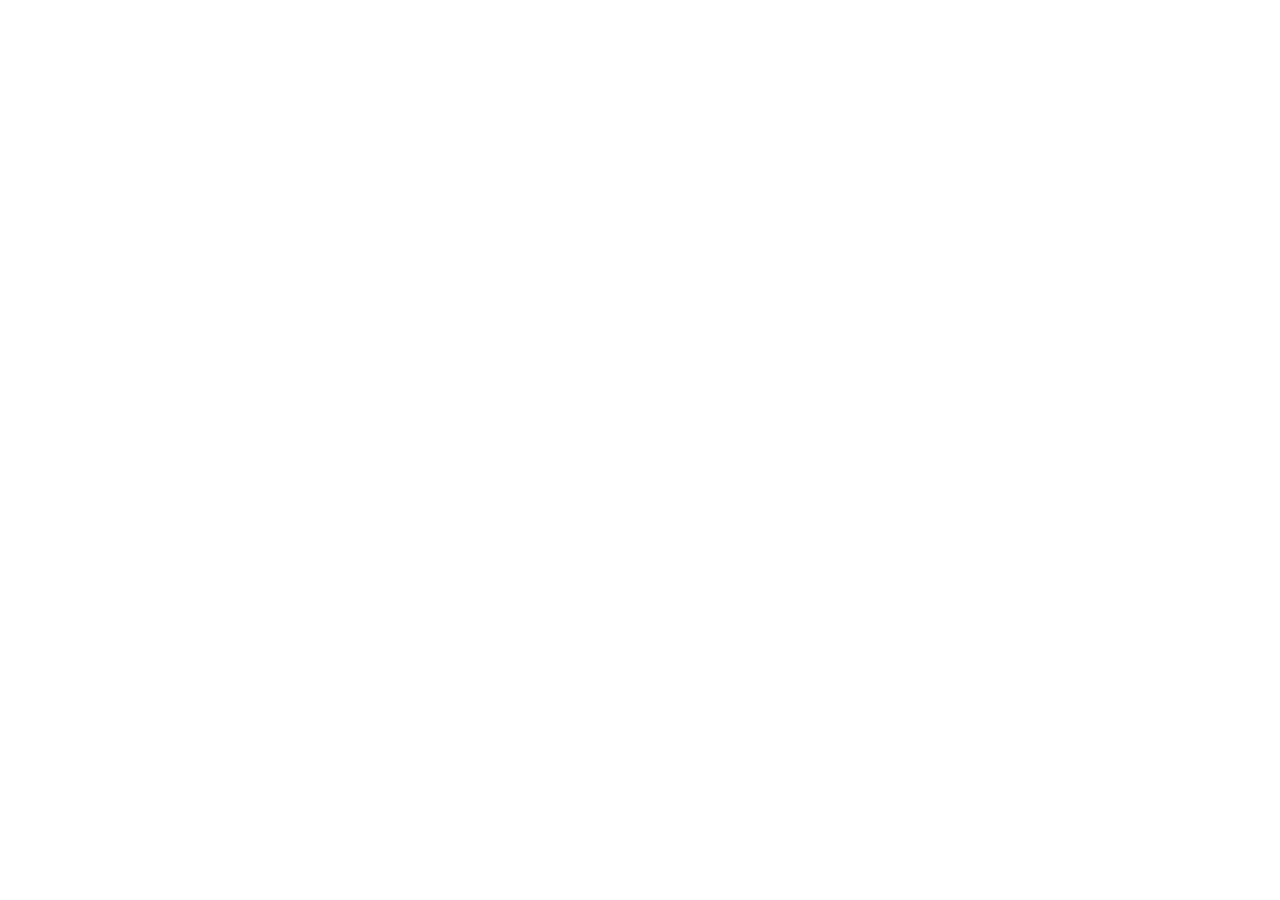
==== commit 6e70fd1f: "backbone collection/model" ====
--- a/source/index.gumby.html
+++ b/source/index.gumby.html
@@ -33,7 +33,7 @@
     <!-- model -->
     <script type="text/javascript" src="js/models/app.models.user.js"></script>
     <script type="text/javascript" src="js/models/app.models.training.js"></script>
-    <script type="text/javascript" src="js/models/app.models.activities.js"></script>
+    <script type="text/javascript" src="js/models/app.models.activity.js"></script>
     <!-- view -->
     <script type="text/javascript" src="js/views/app.views.index.js"></script>
     <script type="text/javascript" src="js/views/app.views.login.js"></script>
